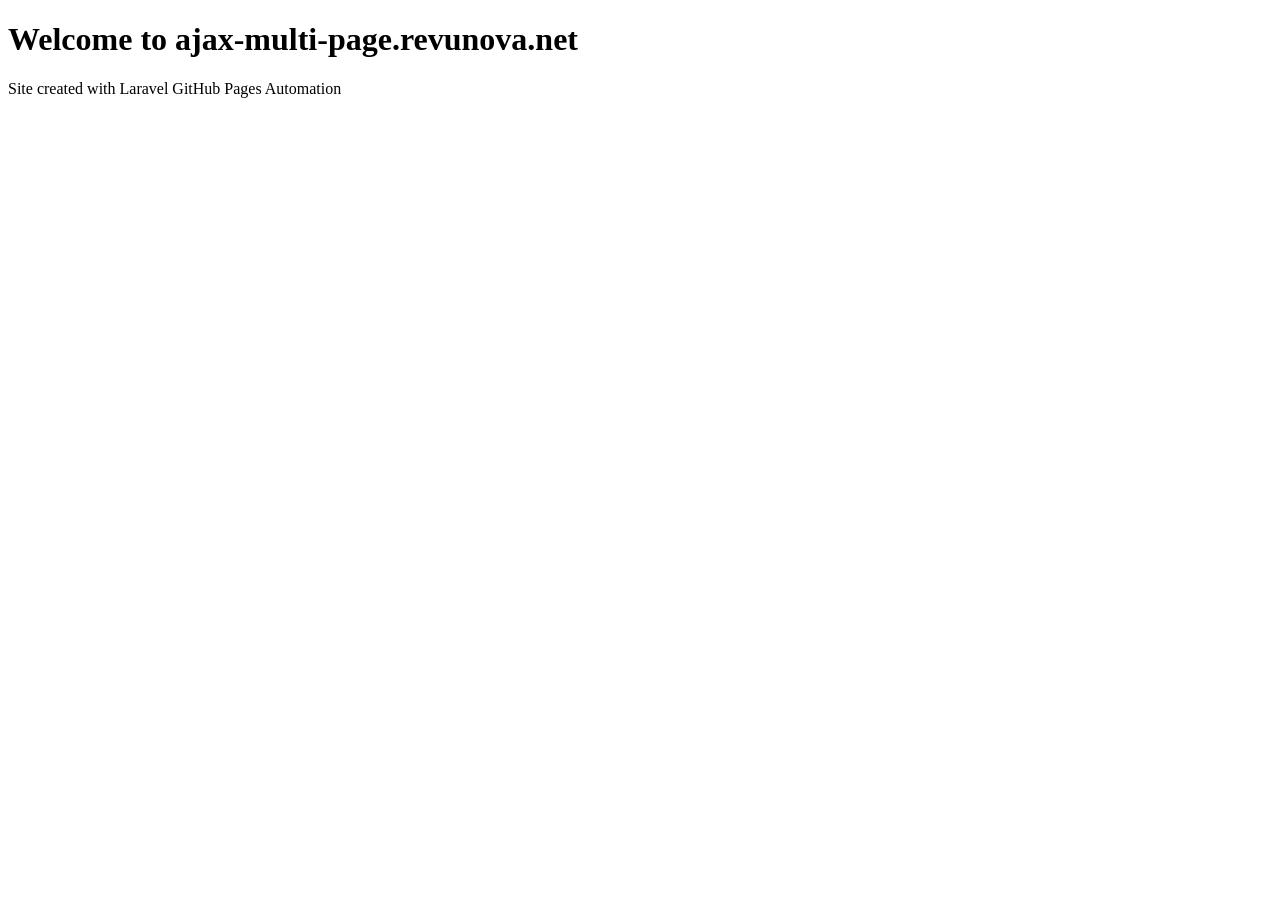
==== index.html @ 81ccb580 "Add default index.html" ====
<!DOCTYPE html><html><head><title>ajax-multi-page.revunova.net</title></head><body><h1>Welcome to ajax-multi-page.revunova.net</h1><p>Site created with Laravel GitHub Pages Automation</p></body></html>
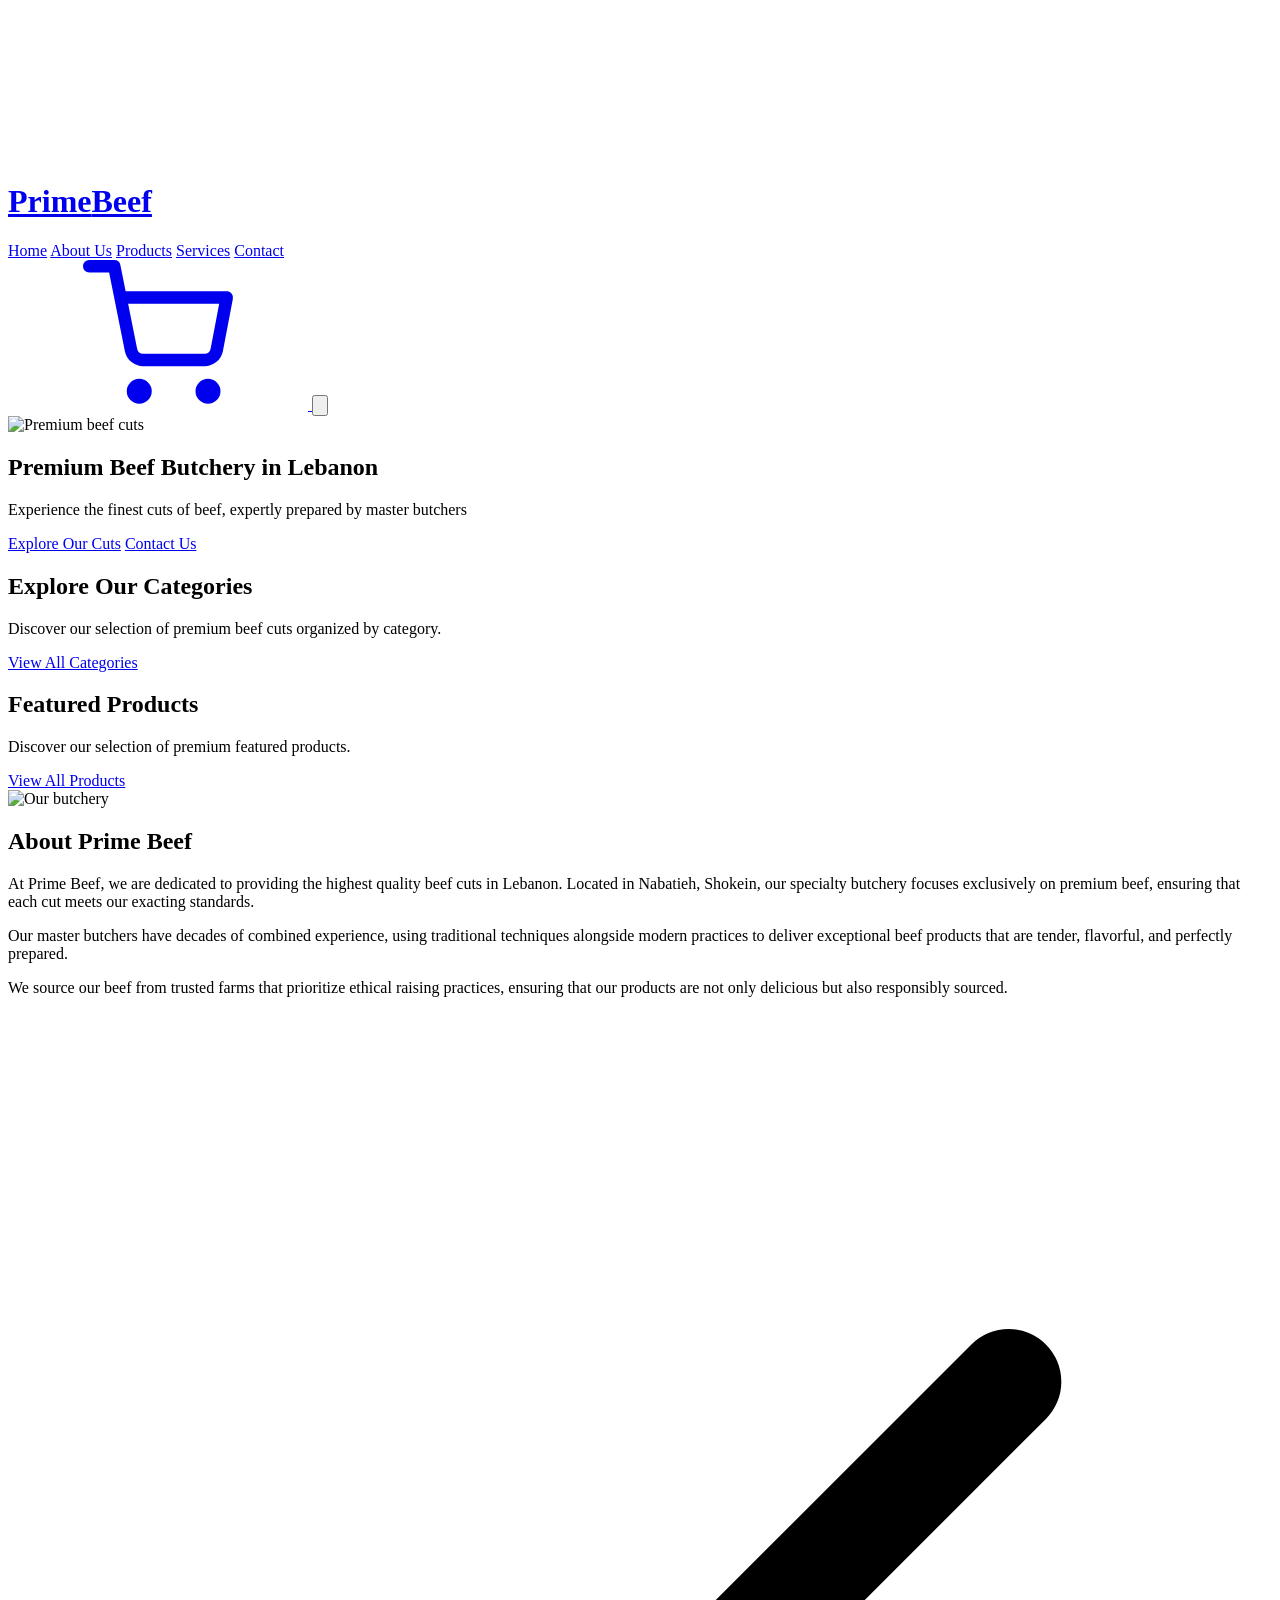
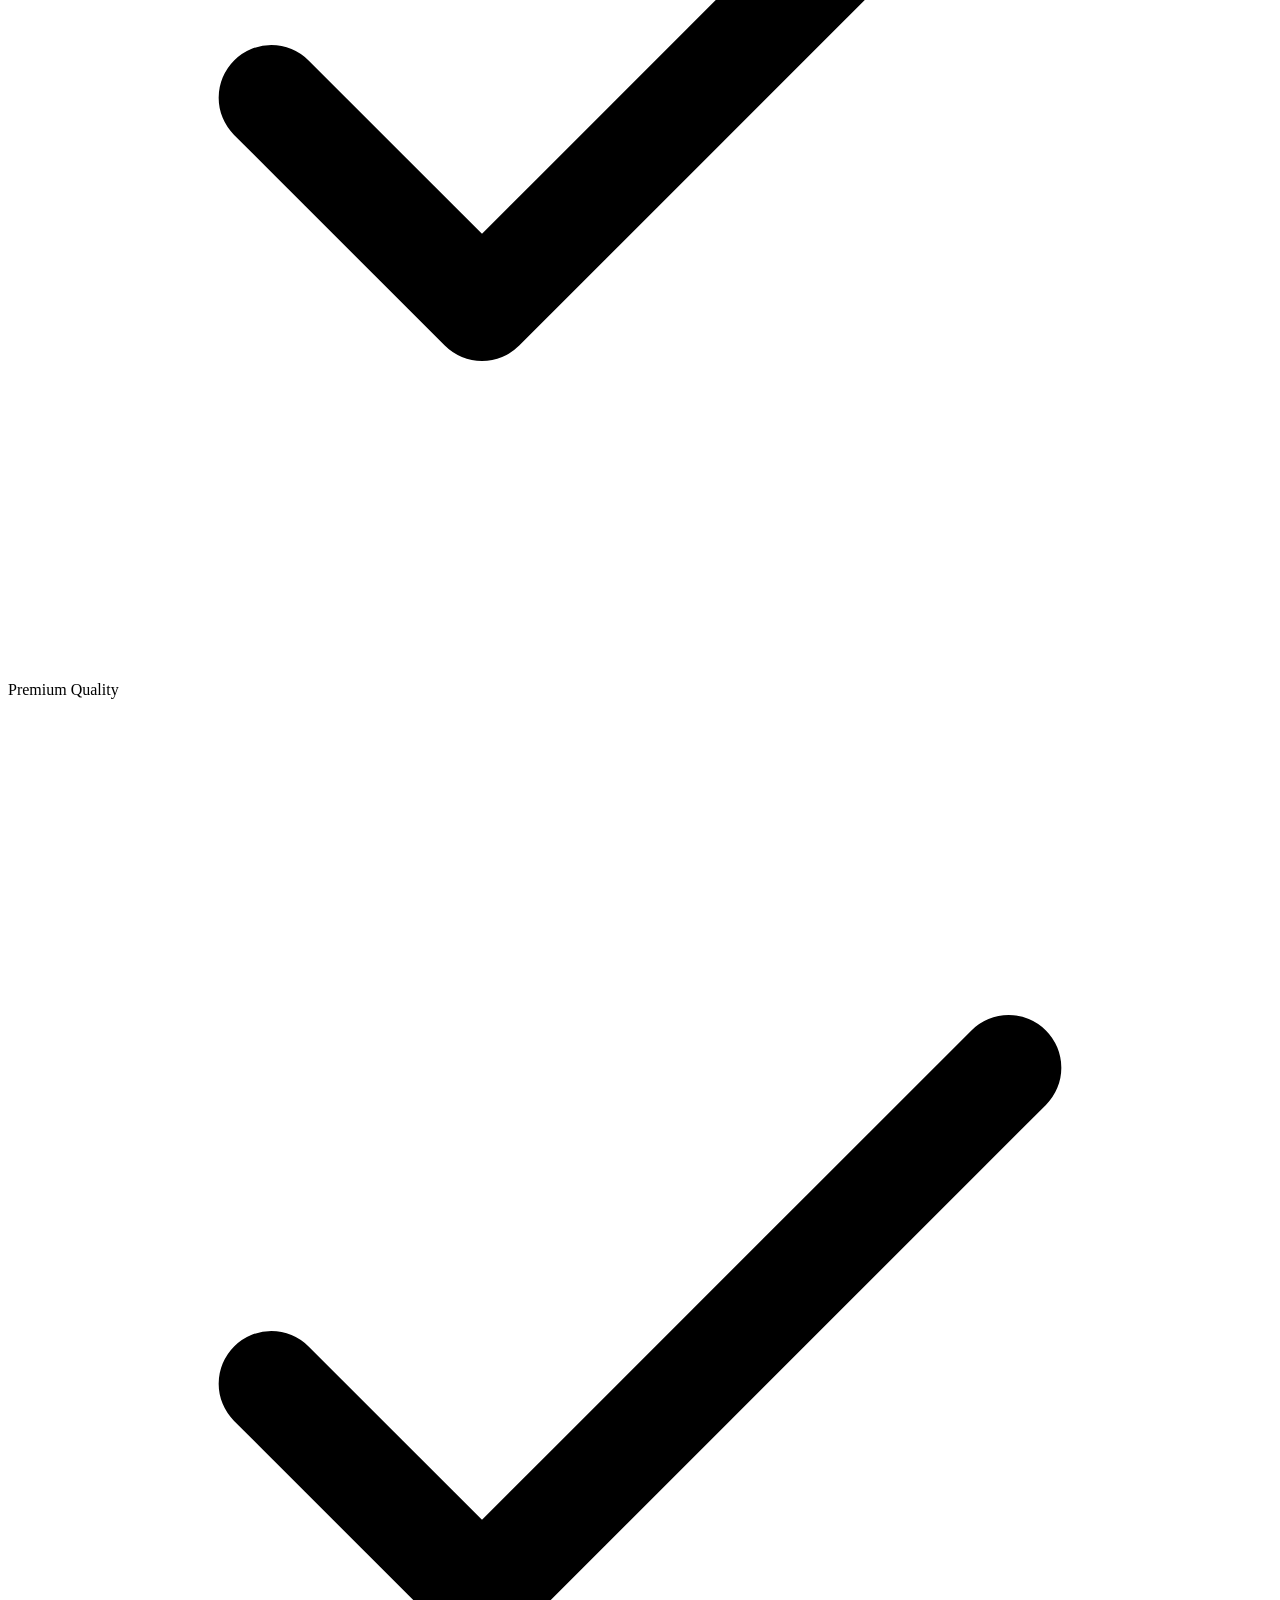
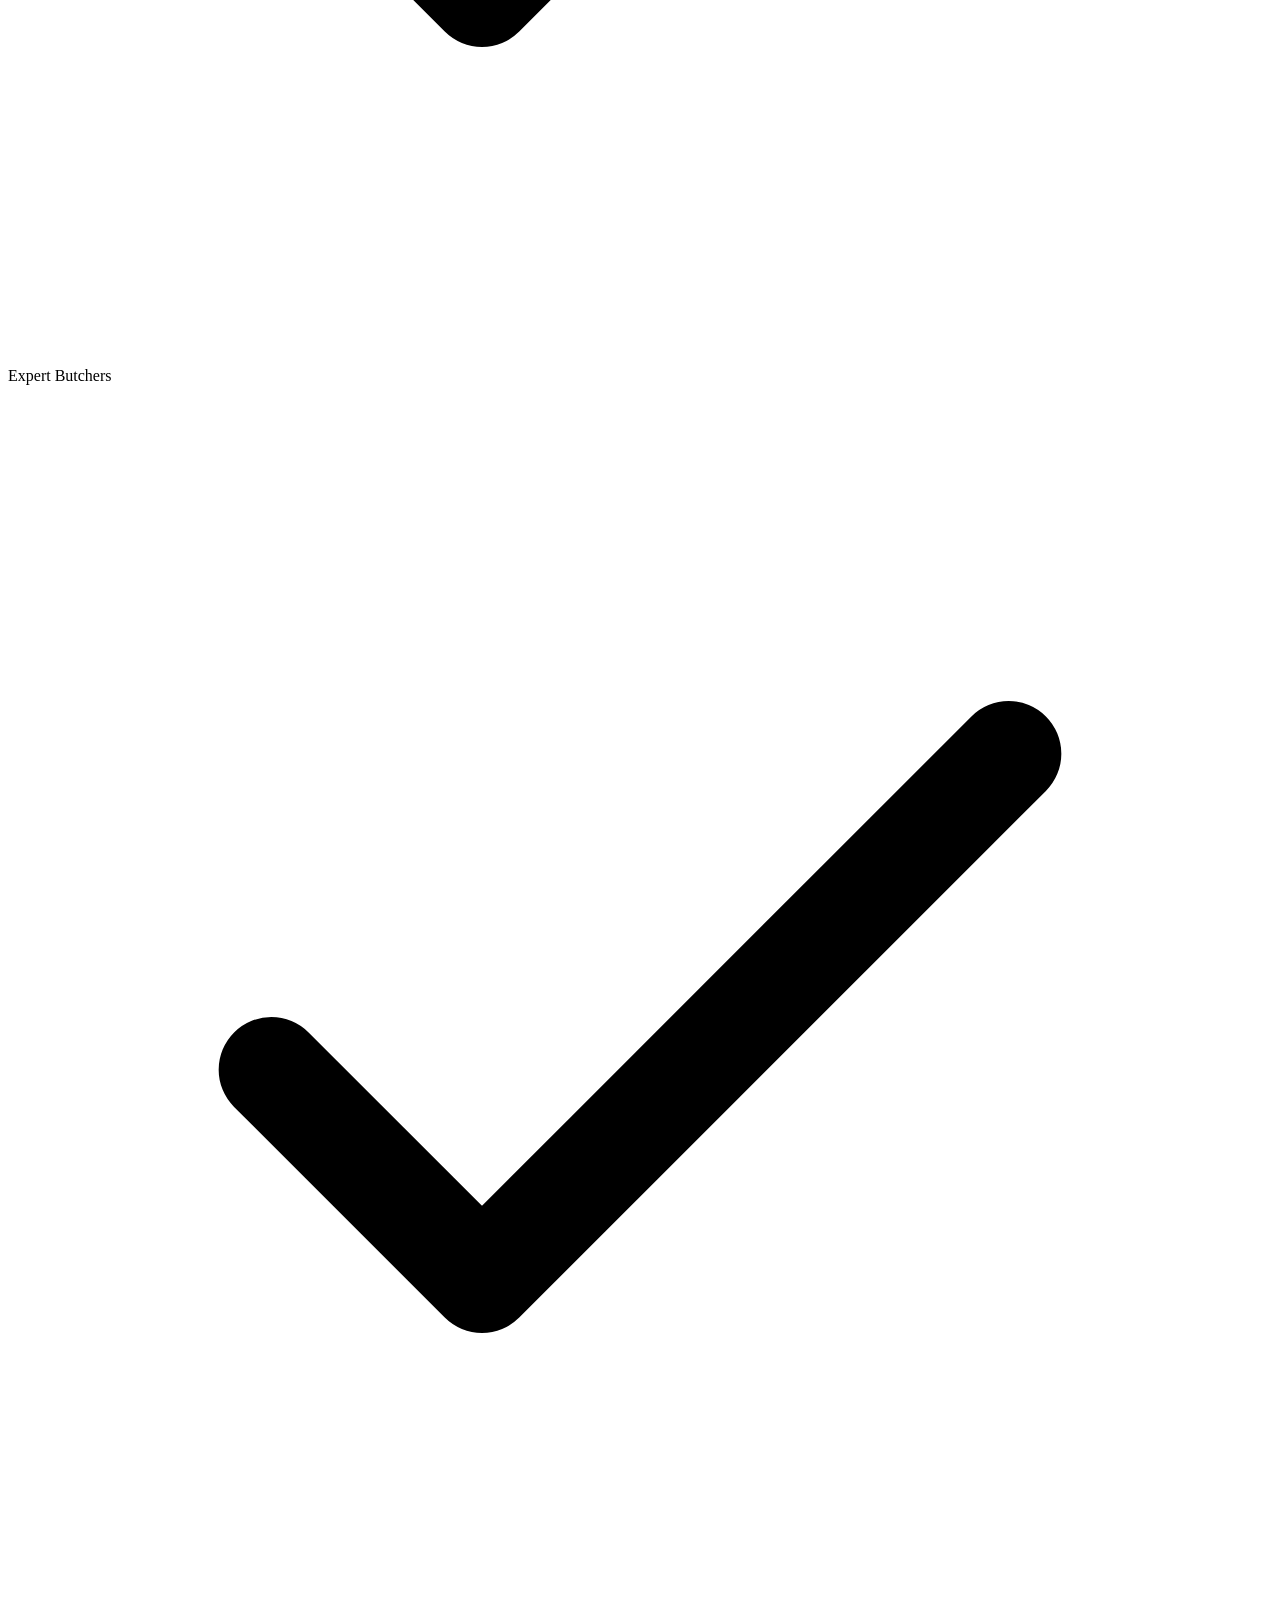
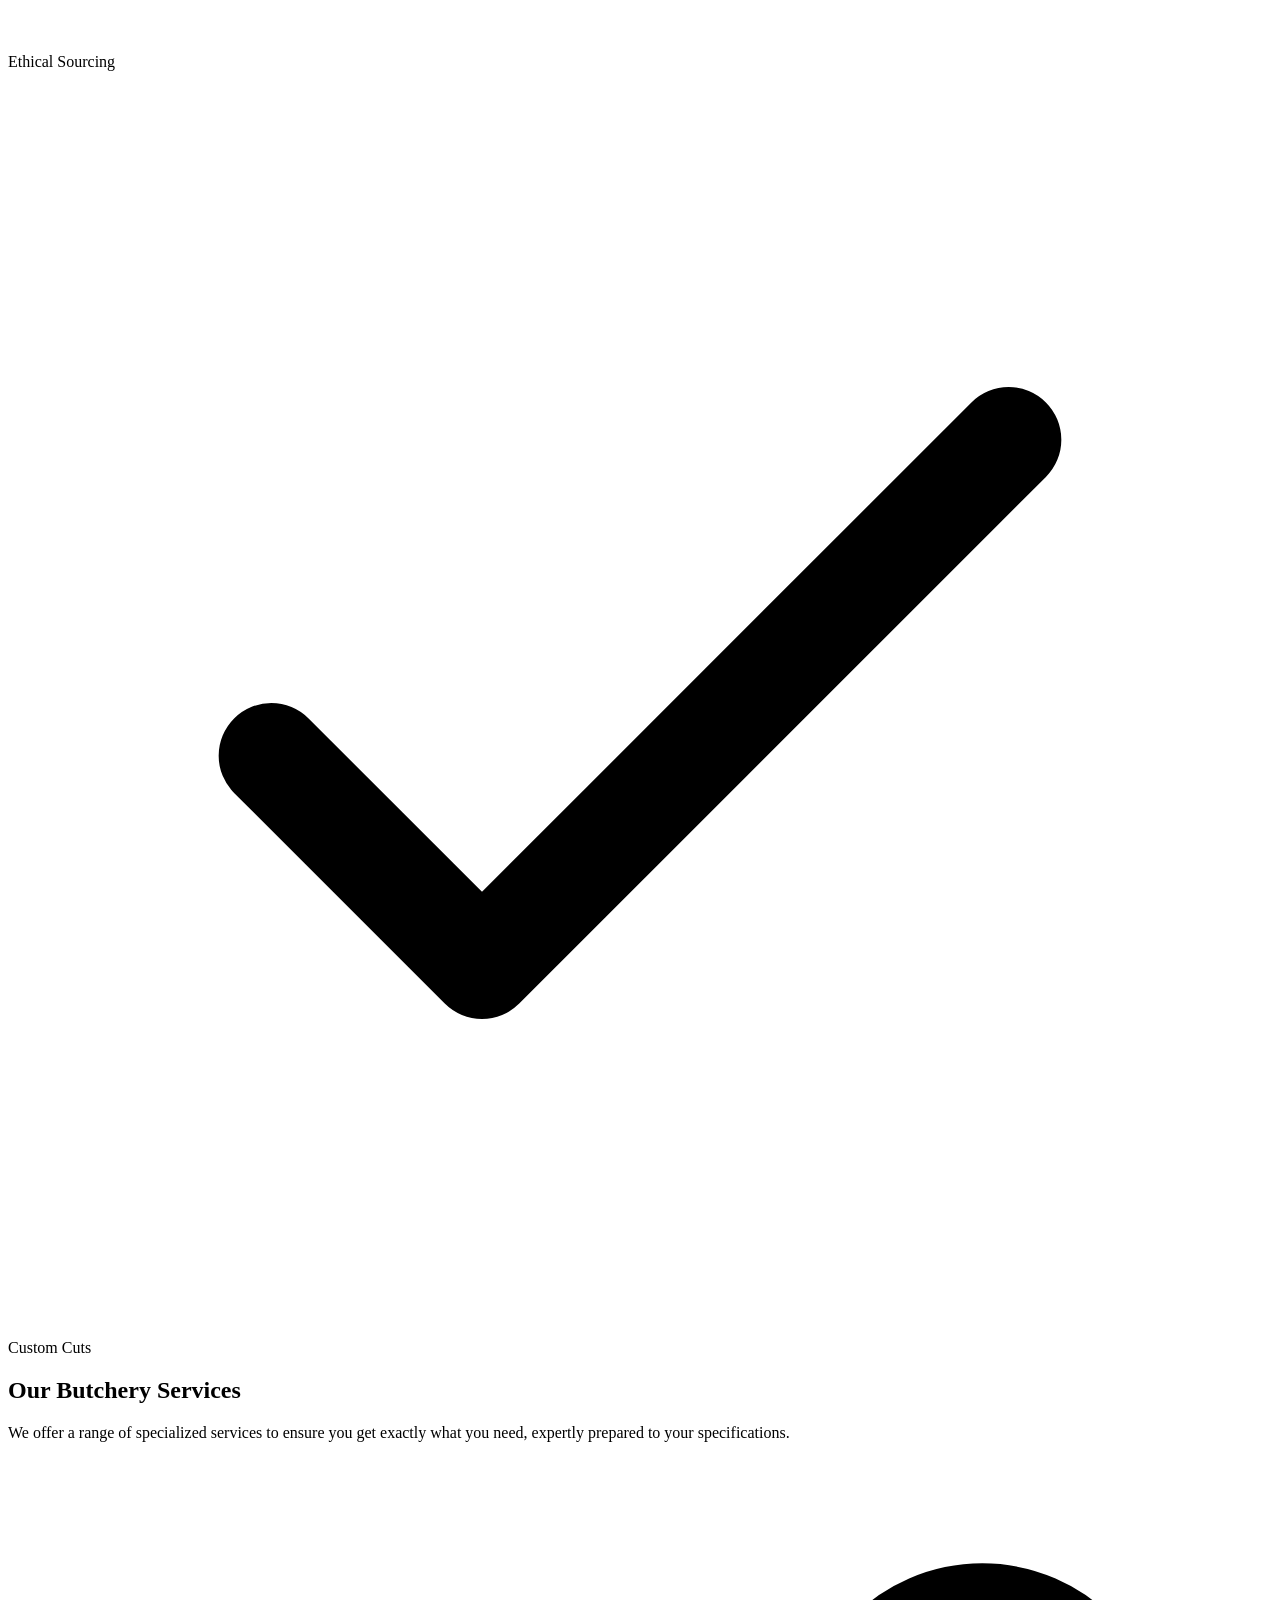
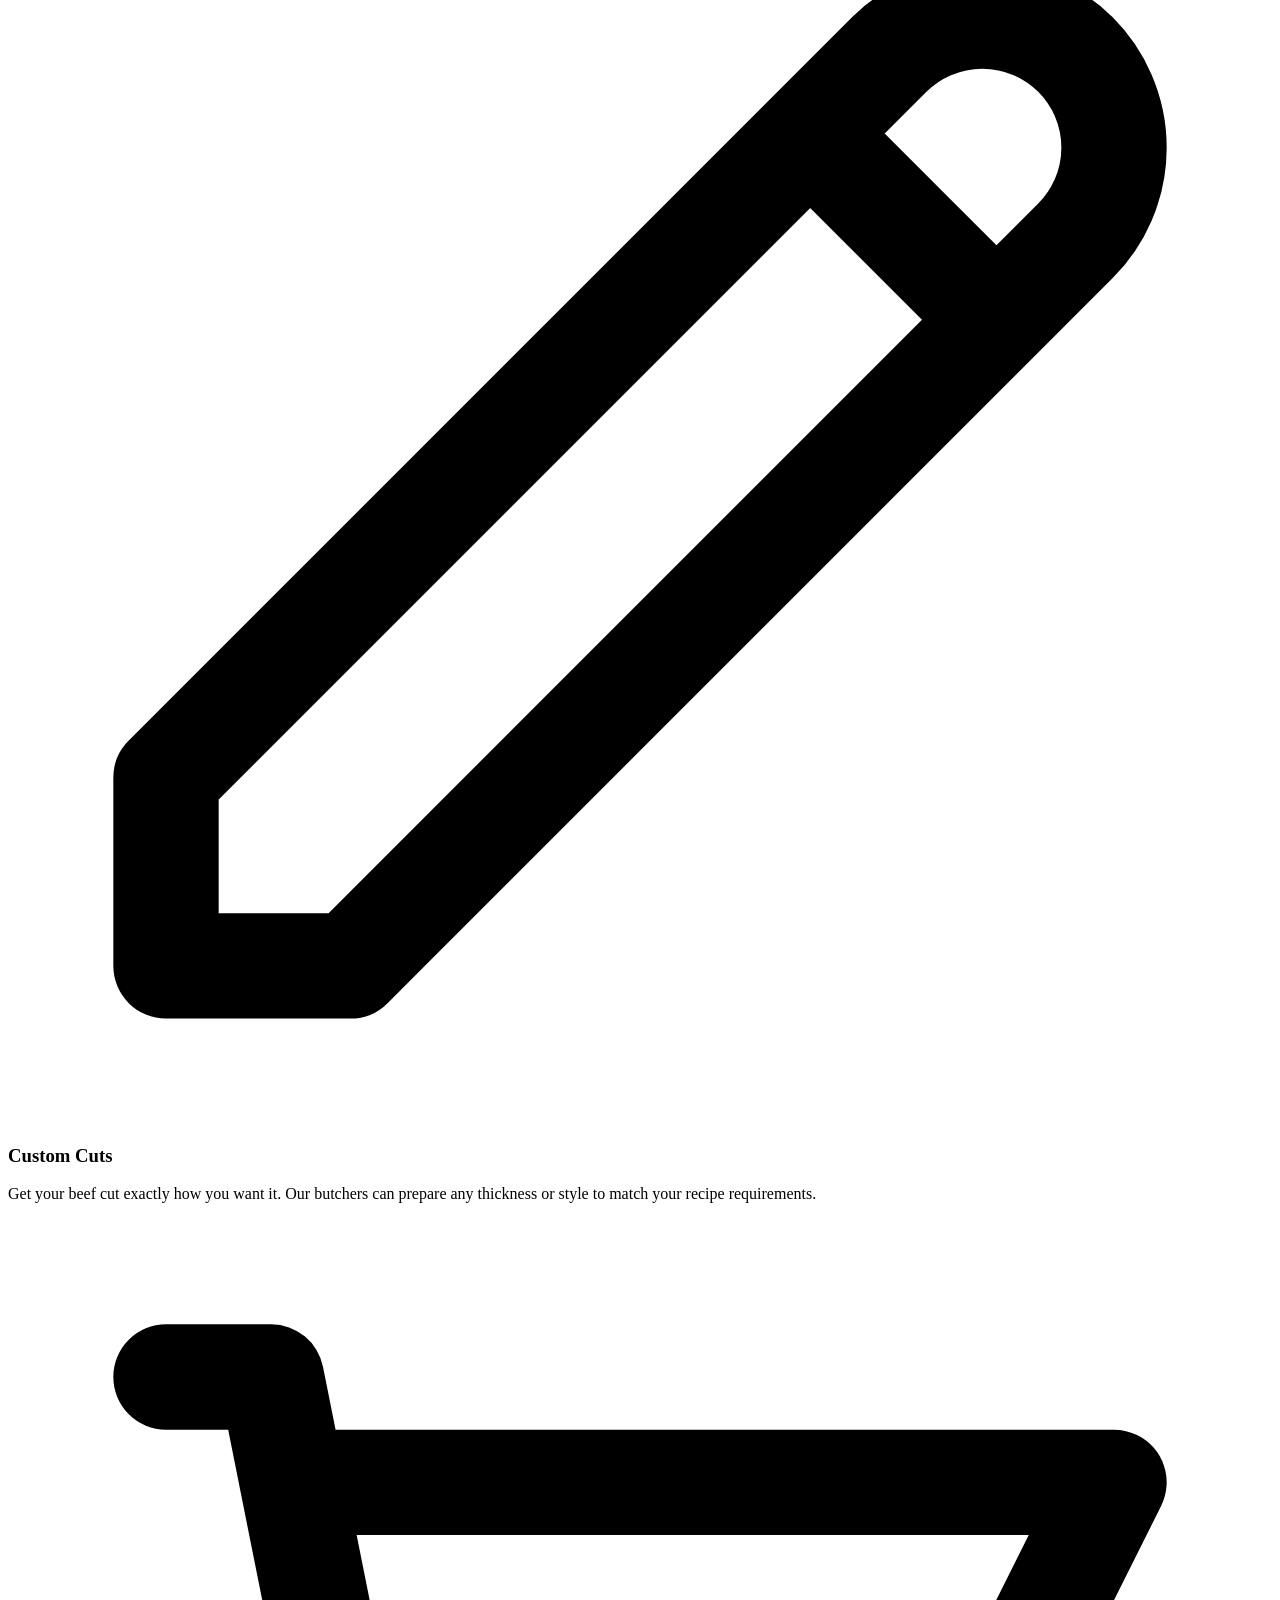
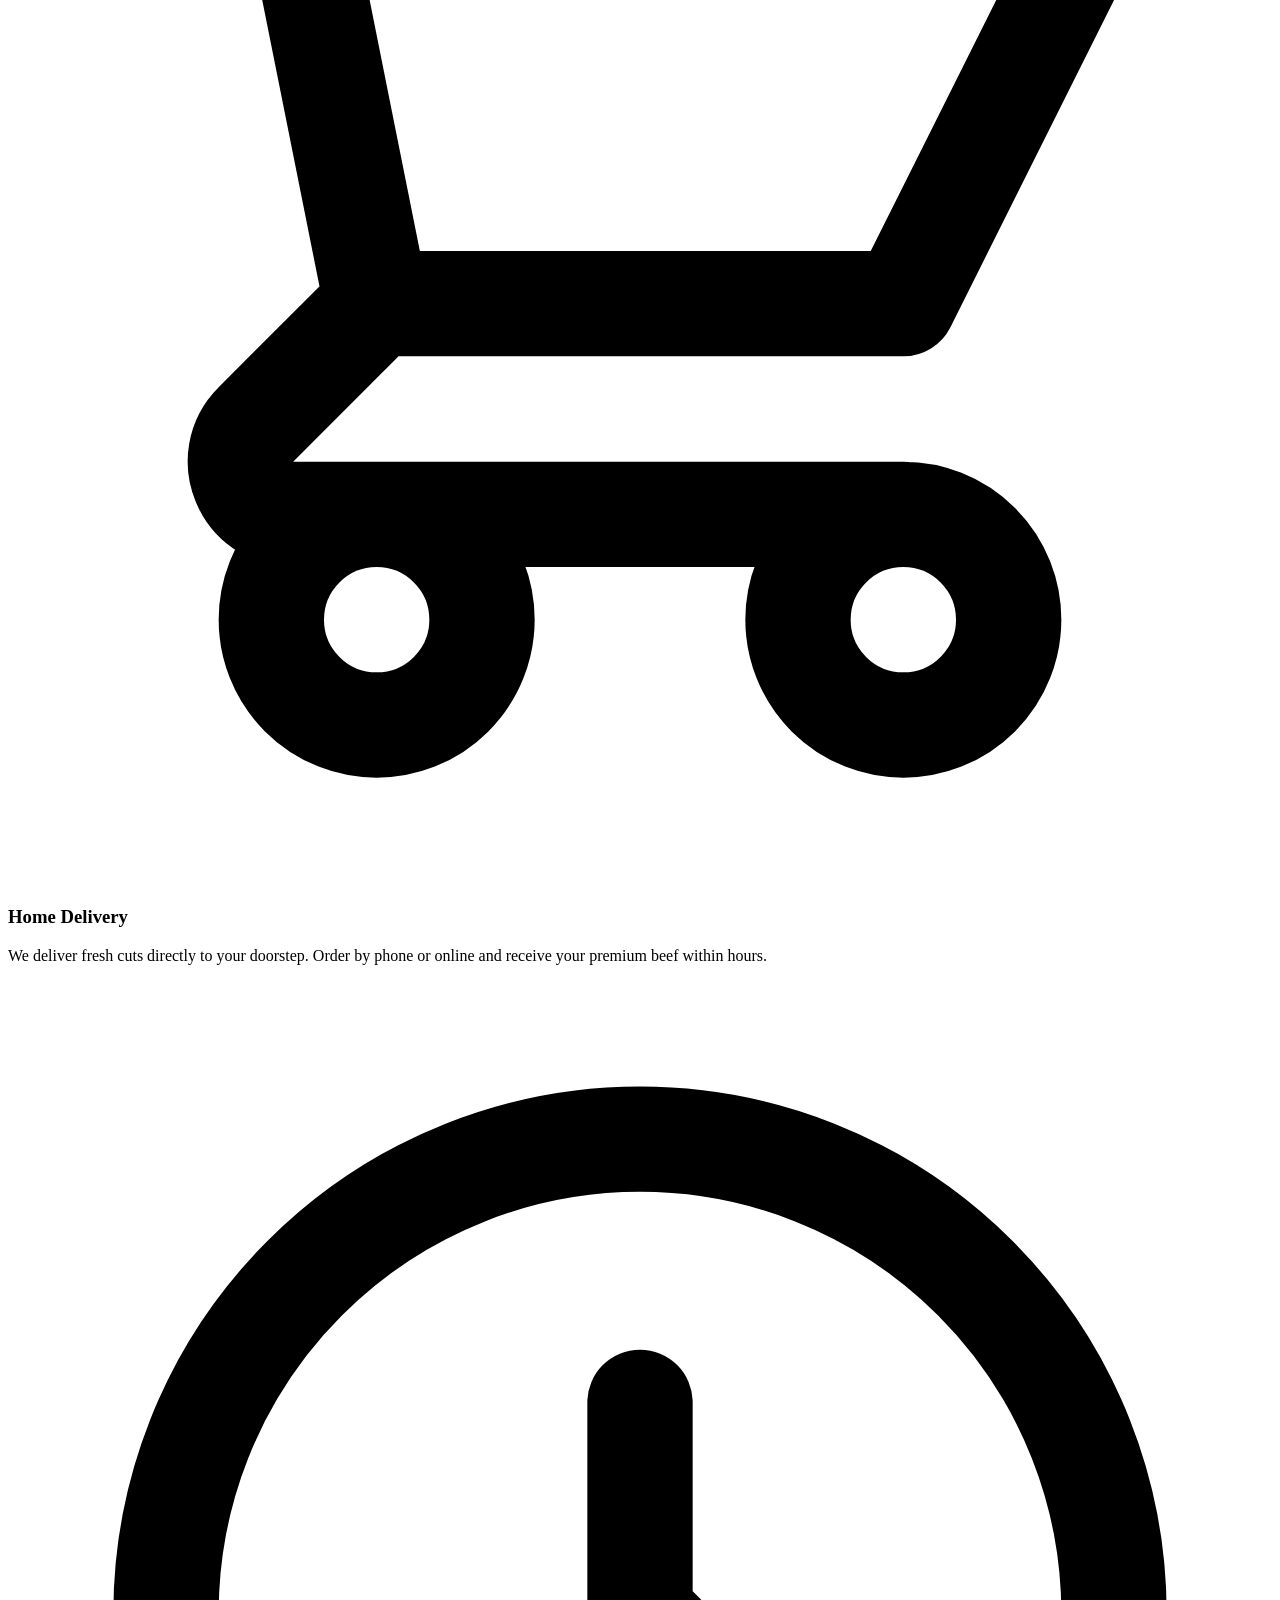
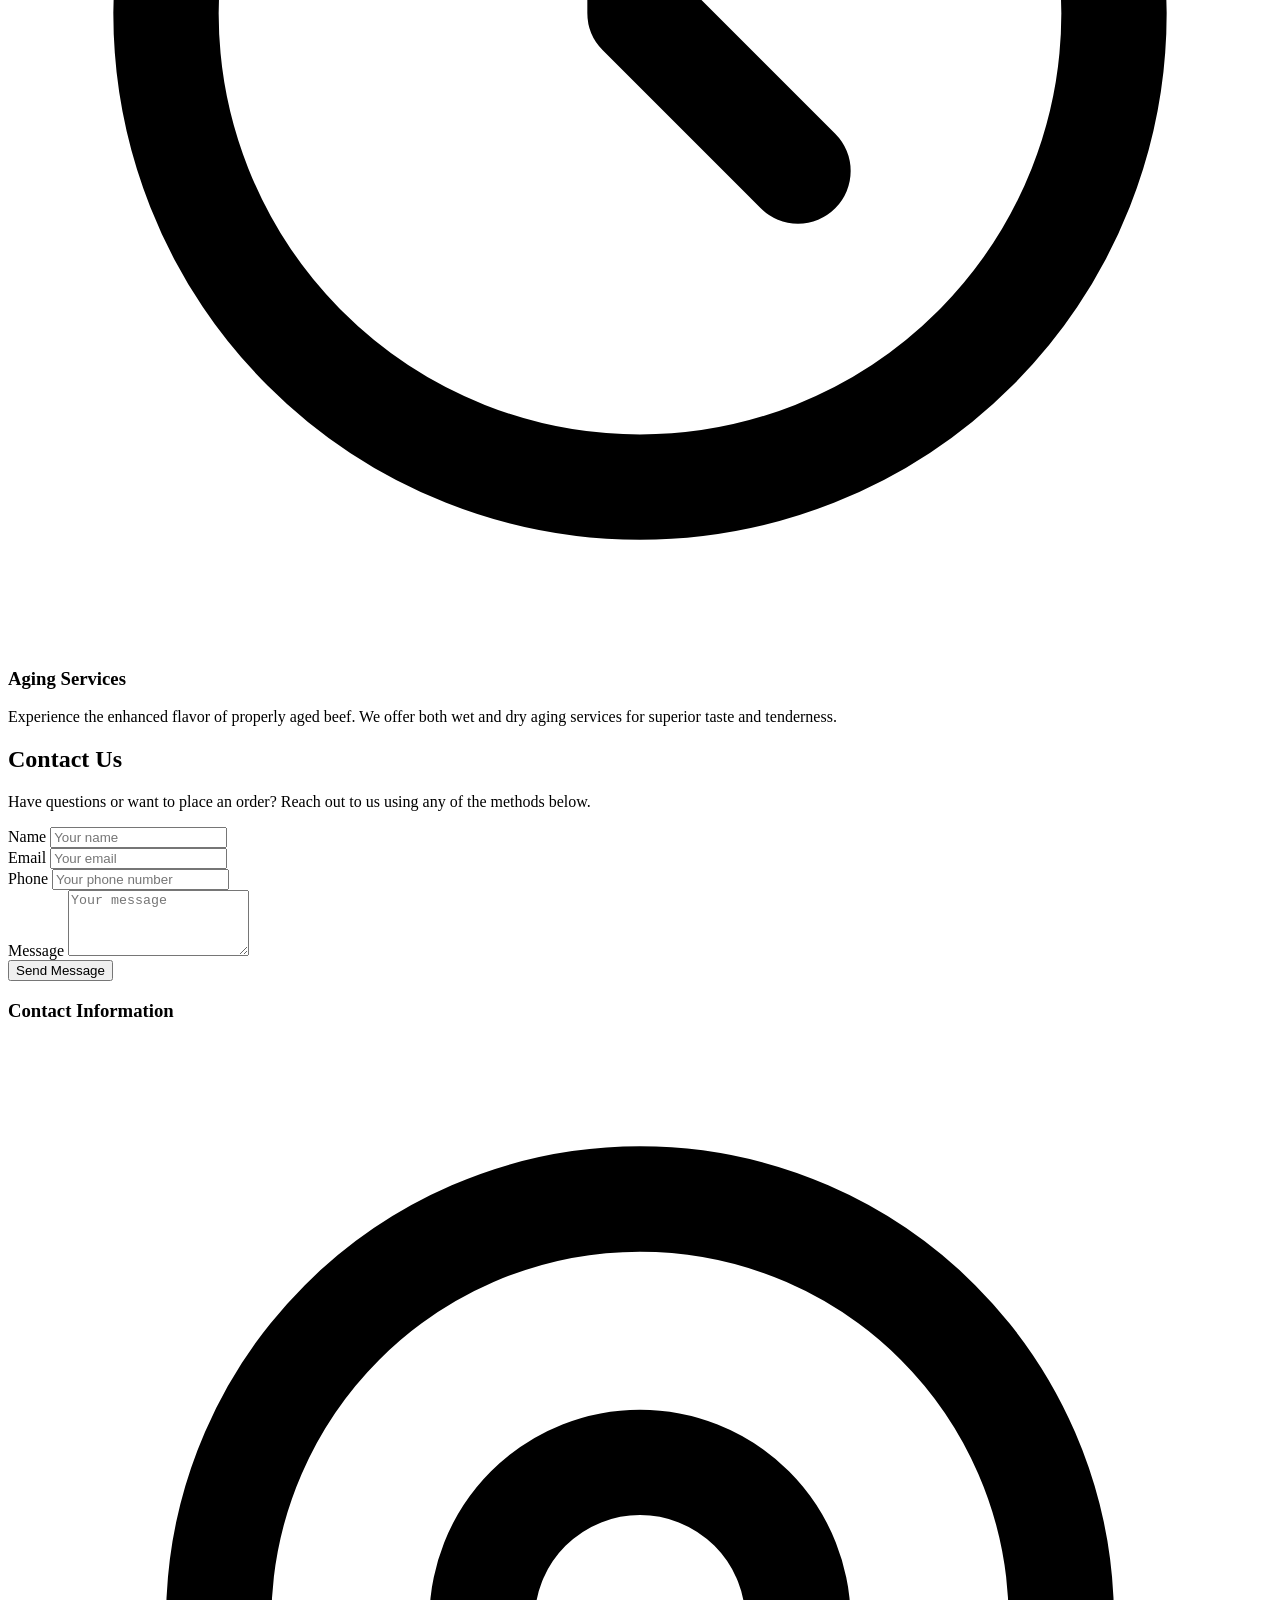
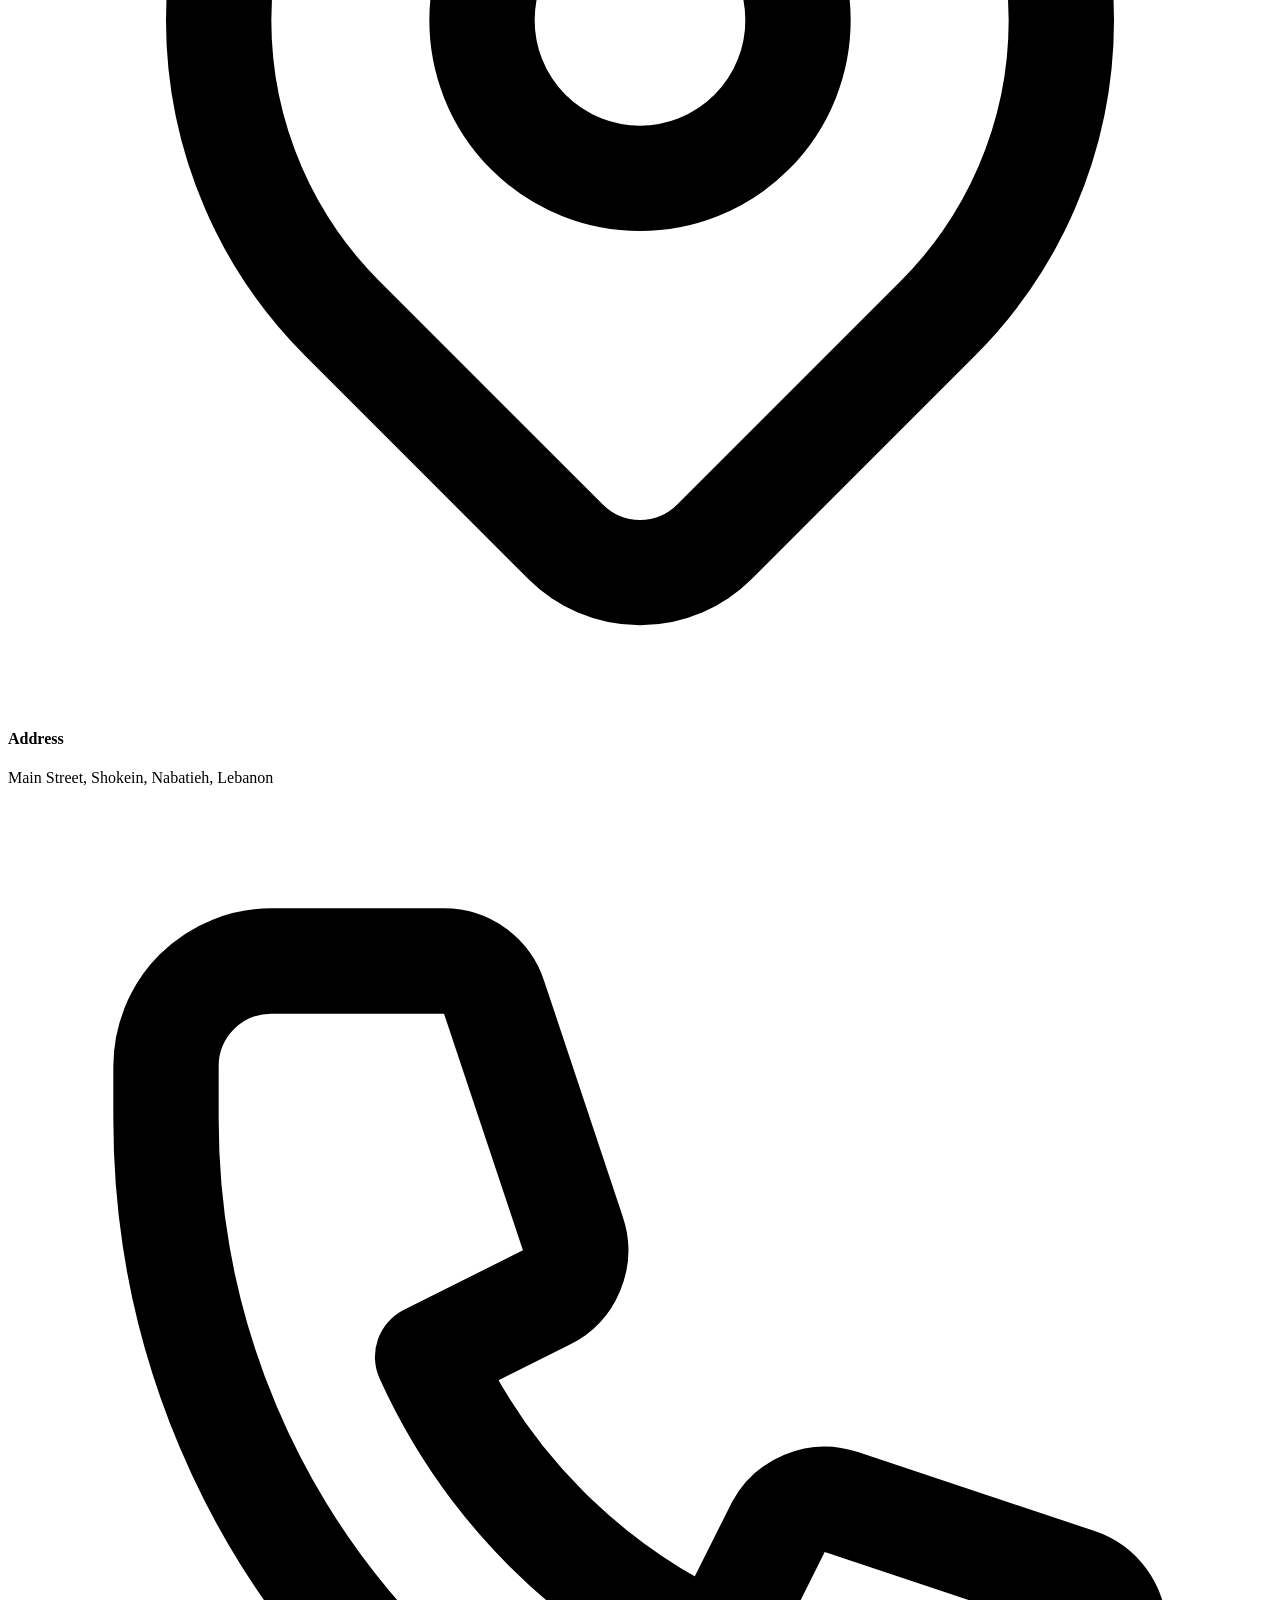
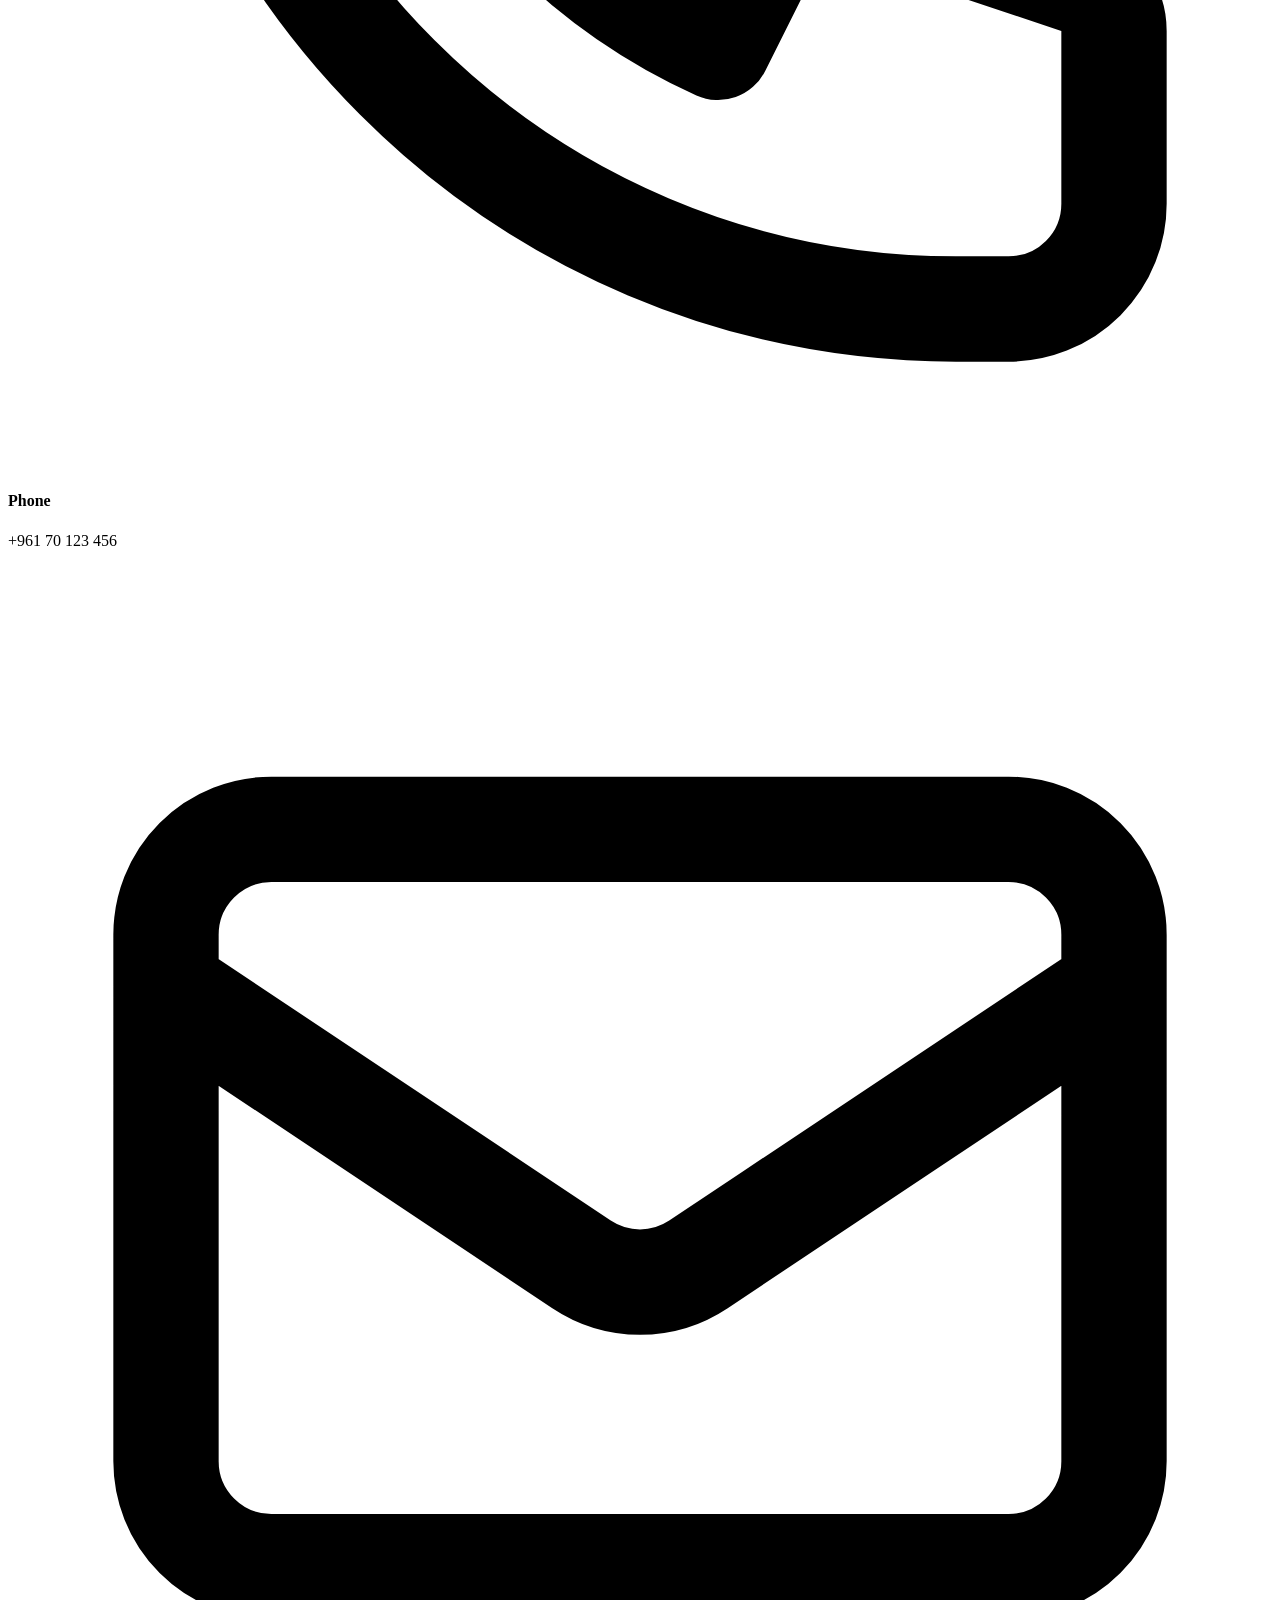
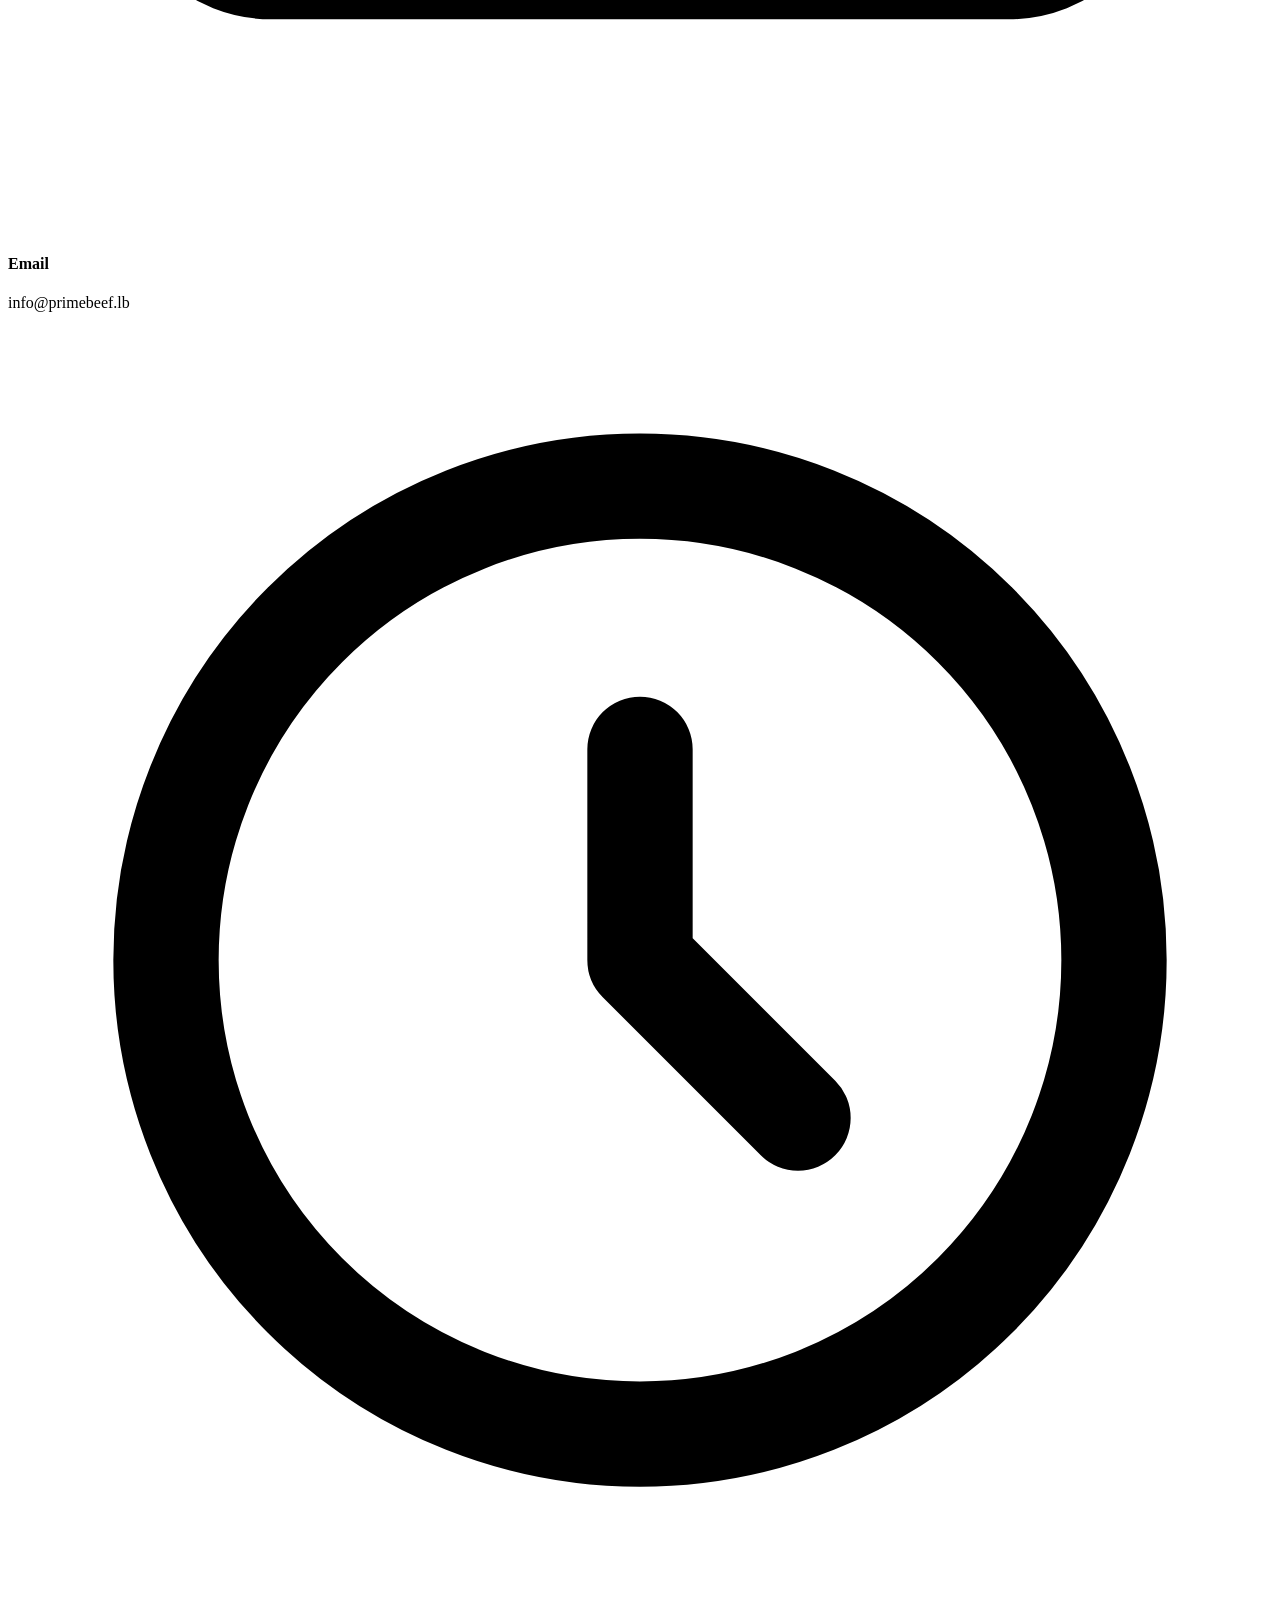
==== commit 46075442: "full implementation of SPA behaviour" ====
--- a/index.html
+++ b/index.html
@@ -1 +1,503 @@
-<!DOCTYPE html><html><head><title>ajax-multi-page.revunova.net</title></head><body><h1>Welcome to ajax-multi-page.revunova.net</h1><p>Site created with Laravel GitHub Pages Automation</p></body></html>+<!DOCTYPE html>
+<html lang="en">
+<head>
+    <meta charset="UTF-8">
+    <meta name="viewport" content="width=device-width, initial-scale=1.0">
+    <title>Prime Beef Lebanon - Premium Beef Butchery</title>
+    <script src="https://cdn.tailwindcss.com"></script>
+    <script defer src="https://cdn.jsdelivr.net/npm/alpinejs@3.x.x/dist/cdn.min.js"></script>
+    <script src="js/categories.js"></script>
+    <script src="js/products.js"></script>
+    <script src="js/shared.js"></script>
+    <link rel="stylesheet" href="https://cdnjs.cloudflare.com/ajax/libs/font-awesome/6.4.0/css/all.min.css">
+    <link rel="stylesheet" href="css/styles.css">
+</head>
+<body class="font-sans bg-gray-50"
+      x-data="{
+        searchQuery: '',
+        filteredProducts() {
+          return PRODUCTS.filter(product =>
+            product.featured &&
+            (product.name.toLowerCase().includes(this.searchQuery.toLowerCase()) ||
+             product.description.toLowerCase().includes(this.searchQuery.toLowerCase()))
+          );
+        }
+      }">
+
+<!-- SVG Sprites -->
+<svg xmlns="http://www.w3.org/2000/svg" class="hidden">
+    <!-- Cart Icon -->
+    <symbol id="cart-icon" viewbox="0 0 24 24" fill="none" stroke="currentColor" stroke-width="2" stroke-linecap="round" stroke-linejoin="round">
+        <circle cx="9" cy="21" r="1"></circle>
+        <circle cx="20" cy="21" r="1"></circle>
+        <path d="M1 1h4l2.68 13.39a2 2 0 0 0 2 1.61h9.72a2 2 0 0 0 2-1.61L23 6H6"></path>
+    </symbol>
+    <!-- Star Icon -->
+    <symbol id="star-icon" viewbox="0 0 24 24" fill="currentColor">
+        <path d="M12 2l3.09 6.26L22 9.27l-5 4.87 1.18 6.88L12 17.77l-6.18 3.25L7 14.14 2 9.27l6.91-1.01L12 2z"></path>
+    </symbol>
+    <!-- WhatsApp Icon -->
+    <symbol id="whatsapp-icon" viewbox="0 0 24 24" fill="currentColor">
+        <path d="M17.472 14.382c-.297-.149-1.758-.867-2.03-.967-.273-.099-.471-.148-.67.15-.197.297-.767.966-.94 1.164-.173.199-.347.223-.644.075-.297-.15-1.255-.463-2.39-1.475-.883-.788-1.48-1.761-1.653-2.059-.173-.297-.018-.458.13-.606.134-.133.298-.347.446-.52.149-.174.198-.298.298-.497.099-.198.05-.371-.025-.52-.075-.149-.669-1.612-.916-2.207-.242-.579-.487-.5-.669-.51-.173-.008-.371-.01-.57-.01-.198 0-.52.074-.792.372-.272.297-1.04 1.016-1.04 2.479 0 1.462 1.065 2.875 1.213 3.074.149.198 2.096 3.2 5.077 4.487.709.306 1.262.489 1.694.625.712.227 1.36.195 1.871.118.571-.085 1.758-.719 2.006-1.413.248-.694.248-1.289.173-1.413-.074-.124-.272-.198-.57-.347m-5.421 7.403h-.004a9.87 9.87 0 01-5.031-1.378l-.361-.214-3.741.982.998-3.648-.235-.374a9.86 9.86 0 01-1.51-5.26c.001-5.45 4.436-9.884 9.888-9.884 2.64 0 5.122 1.03 6.988 2.898a9.825 9.825 0 012.893 6.994c-.003 5.45-4.437 9.884-9.885 9.884m8.413-18.297A11.815 11.815 0 0012.05 0C5.495 0 .16 5.335.157 11.892c0 2.096.547 4.142 1.588 5.945L.057 24l6.305-1.654a11.882 11.882 0 005.683 1.448h.005c6.554 0 11.89-5.335 11.893-11.893a11.821 11.821 0 00-3.48-8.413z"></path>
+    </symbol>
+    <!-- Arrow Up Icon -->
+    <symbol id="arrow-up-icon" viewbox="0 0 24 24" fill="none" stroke="currentColor" stroke-width="2" stroke-linecap="round" stroke-linejoin="round">
+        <path d="M12 19V5M5 12l7-7 7 7"></path>
+    </symbol>
+</svg>
+
+<!-- Header -->
+<header id="header" class="bg-red-900 text-white shadow-lg sticky top-0 z-50">
+    <div class="container mx-auto px-4 py-4 flex justify-between items-center">
+        <div id="logo-container" class="flex items-center">
+            <a href="index.html" class="flex items-center">
+                <h1 id="logo-text" class="text-3xl font-bold">
+                    <span id="logo-prefix" class="text-white">Prime</span><span id="logo-highlight" class="text-yellow-400">Beef</span>
+                </h1>
+            </a>
+        </div>
+
+        <!-- Desktop Navigation -->
+        <nav id="desktop-nav" class="hidden md:flex space-x-8">
+            <a id="home-link" href="index.html" class="hover:text-yellow-300 transition-colors">Home</a>
+            <a id="about-link" href="index.html#about" class="hover:text-yellow-300 transition-colors">About Us</a>
+            <a id="products-link" href="products.html" class="hover:text-yellow-300 transition-colors">Products</a>
+            <a id="services-link" href="index.html#services" class="hover:text-yellow-300 transition-colors">Services</a>
+            <a id="contact-link" href="index.html#contact" class="hover:text-yellow-300 transition-colors">Contact</a>
+        </nav>
+
+        <!-- Mobile Menu Button -->
+        <div class="flex items-center space-x-4">
+            <a href="cart.html" class="relative text-white">
+                <svg class="w-6 h-6">
+                    <use href="#cart-icon"></use>
+                </svg>
+                <span
+                        x-show="$store.cart.getTotalItems() > 0"
+                        x-text="$store.cart.getTotalItems()"
+                        class="absolute -top-2 -right-2 bg-yellow-500 text-red-900 text-xs font-bold rounded-full h-5 w-5 flex items-center justify-center">
+          </span>
+            </a>
+
+            <button id="mobile-menu-button"
+                    @click="$store.ui.isMenuOpen = !$store.ui.isMenuOpen"
+                    class="md:hidden text-white focus:outline-none">
+                <svg xmlns="http://www.w3.org/2000/svg" class="h-6 w-6" fill="none" viewbox="0 0 24 24" stroke="currentColor">
+                    <path stroke-linecap="round" stroke-linejoin="round" stroke-width="2" d="M4 6h16M4 12h16M4 18h16"></path>
+                </svg>
+            </button>
+        </div>
+    </div>
+
+    <!-- Mobile Navigation -->
+    <div id="mobile-nav"
+         x-show="$store.ui.isMenuOpen"
+         x-cloak
+         @click.away="$store.ui.isMenuOpen = false"
+         class="md:hidden bg-red-800 px-4 py-2">
+        <div class="flex flex-col space-y-3">
+            <a id="mobile-home-link" href="index.html" @click="$store.ui.isMenuOpen = false" class="text-white hover:text-yellow-300 transition-colors">Home</a>
+            <a id="mobile-about-link" href="index.html#about" @click="$store.ui.isMenuOpen = false" class="text-white hover:text-yellow-300 transition-colors">About Us</a>
+            <a id="mobile-products-link" href="products.html" @click="$store.ui.isMenuOpen = false" class="text-white hover:text-yellow-300 transition-colors">Products</a>
+            <a id="mobile-services-link" href="index.html#services" @click="$store.ui.isMenuOpen = false" class="text-white hover:text-yellow-300 transition-colors">Services</a>
+            <a id="mobile-contact-link" href="index.html#contact" @click="$store.ui.isMenuOpen = false" class="text-white hover:text-yellow-300 transition-colors">Contact</a>
+        </div>
+    </div>
+</header>
+
+<!-- Hero Section -->
+<section id="hero" class="relative bg-gradient-to-r from-red-900 to-red-700 text-white">
+    <div class="absolute inset-0 overflow-hidden">
+        <img id="hero-background" src="https://images.unsplash.com/photo-1607623814075-e51df1bdc82f?ixlib=rb-4.0.3&ixid=M3wxMjA3fDB8MHxwaG90by1wYWdlfHx8fGVufDB8fHx8fA%3D%3D&auto=format&fit=crop&w=1740&q=80" alt="Premium beef cuts" class="w-full h-full object-cover opacity-30">
+    </div>
+    <div class="container mx-auto px-4 py-20 md:py-32 relative z-10">
+        <div class="max-w-3xl">
+            <h1 id="hero-heading" class="text-4xl md:text-6xl font-bold mb-4">Premium Beef Butchery in Lebanon</h1>
+            <p id="hero-subheading" class="text-xl md:text-2xl mb-8">Experience the finest cuts of beef, expertly prepared by master butchers</p>
+            <div id="hero-cta-container" class="flex flex-col sm:flex-row gap-4">
+                <a id="hero-primary-cta" href="products.html" class="bg-yellow-500 hover:bg-yellow-600 text-red-900 font-bold py-3 px-6 rounded-lg transition-colors text-center">Explore Our Cuts</a>
+                <a id="hero-secondary-cta" href="#contact" class="bg-transparent hover:bg-white/10 border-2 border-white text-white font-bold py-3 px-6 rounded-lg transition-colors text-center">Contact Us</a>
+            </div>
+        </div>
+    </div>
+</section>
+
+<!-- Featured Categories Section -->
+<section id="categories" class="py-16 bg-white">
+    <div class="container mx-auto px-4">
+        <h2 class="text-3xl font-bold mb-2 text-center text-red-900">Explore Our Categories</h2>
+        <p class="text-gray-600 text-center mb-12 max-w-3xl mx-auto">Discover our selection of premium beef cuts organized by category.</p>
+
+        <div class="grid grid-cols-1 md:grid-cols-3 gap-8">
+            <template x-for="category in CATEGORIES.filter(c => c.featured)" :key="category.id">
+                <a :href="'products.html?category=' + category.id" class="group">
+                    <div class="relative overflow-hidden rounded-lg shadow-md h-64">
+                        <img :src="category.imageUrl" :alt="category.name" class="w-full h-full object-cover transition-transform duration-500 group-hover:scale-110">
+                        <div class="absolute inset-0 bg-gradient-to-t from-black/70 to-transparent flex items-end">
+                            <div class="p-6">
+                                <h3 class="text-2xl font-bold text-white mb-2" x-text="category.name"></h3>
+                                <p class="text-gray-200 mb-4 line-clamp-2" x-text="category.description"></p>
+                                <span class="inline-block bg-yellow-500 text-red-900 px-4 py-2 rounded-lg font-bold">
+                    View Products
+                  </span>
+                            </div>
+                        </div>
+                    </div>
+                </a>
+            </template>
+        </div>
+
+        <div class="text-center mt-12">
+            <a href="products.html" class="inline-block bg-red-800 hover:bg-red-900 text-white font-bold py-3 px-6 rounded-lg transition-colors">
+                View All Categories
+            </a>
+        </div>
+    </div>
+</section>
+
+<!-- Featured Products Section -->
+<section id="featured-products" class="py-16 bg-gray-50">
+    <div class="container mx-auto px-4">
+        <h2 class="text-3xl font-bold mb-2 text-center text-red-900">Featured Products</h2>
+        <p class="text-gray-600 text-center mb-12 max-w-3xl mx-auto">Discover our selection of premium featured products.</p>
+
+        <div class="grid grid-cols-1 md:grid-cols-3 gap-8">
+            <template x-for="product in filteredProducts().slice(0, 3)" :key="product.id">
+                <a :href="'product.html?id=' + product.id" class="product-card bg-white rounded-lg overflow-hidden shadow-md hover:shadow-lg">
+                    <div class="relative">
+                        <img :src="Array.isArray(product.images) ? product.images[0] : product.images" :alt="product.name" class="w-full h-64 object-cover">
+                        <div x-show="product.featured" class="badge badge-featured">Featured</div>
+                        <div x-show="product.new" class="badge badge-new" style="left: auto; right: 1rem;">New</div>
+                        <div x-show="product.sale" class="badge badge-sale" style="top: auto; bottom: 1rem;">Sale</div>
+                    </div>
+                    <div class="p-6">
+                        <div class="flex justify-between items-start mb-2">
+                            <h3 class="text-xl font-bold text-gray-900" x-text="product.name"></h3>
+                            <div class="flex items-center">
+                                <svg class="w-5 h-5 text-yellow-400">
+                                    <use href="#star-icon"></use>
+                                </svg>
+                                <span class="ml-1 text-gray-600" x-text="product.rating"></span>
+                            </div>
+                        </div>
+                        <p class="text-gray-600 mb-4 line-clamp-3" x-text="product.description"></p>
+                        <div class="flex justify-between items-center">
+                            <div>
+                                <span x-show="product.salePrice" class="price-original" x-text="'$' + product.price.toFixed(2)"></span>
+                                <span x-show="product.salePrice" class="price-sale" x-text="'$' + product.salePrice.toFixed(2)"></span>
+                                <span x-show="!product.salePrice" class="text-xl font-bold text-red-900" x-text="'$' + product.price.toFixed(2)"></span>
+                            </div>
+                            <button
+                                    @click.stop.prevent="$store.cart.addItem(product)"
+                                    class="bg-red-800 hover:bg-red-900 text-white px-4 py-2 rounded-lg flex items-center transition-colors">
+                                <svg class="w-5 h-5 mr-2">
+                                    <use href="#cart-icon"></use>
+                                </svg>
+                                Add to Cart
+                            </button>
+                        </div>
+                    </div>
+                </a>
+            </template>
+        </div>
+
+        <div class="text-center mt-12">
+            <a href="products.html" class="inline-block bg-red-800 hover:bg-red-900 text-white font-bold py-3 px-6 rounded-lg transition-colors">
+                View All Products
+            </a>
+        </div>
+    </div>
+</section>
+
+<!-- About Section -->
+<section id="about" class="py-16 bg-white">
+    <div class="container mx-auto px-4">
+        <div class="flex flex-col md:flex-row items-center gap-12">
+            <div class="md:w-1/2">
+                <img id="about-image" src="https://images.unsplash.com/photo-1607623814075-e51df1bdc82f?ixlib=rb-4.0.3&ixid=M3wxMjA3fDB8MHxwaG90by1wYWdlfHx8fGVufDB8fHx8fA%3D%3D&auto=format&fit=crop&w=1740&q=80" alt="Our butchery" class="w-full h-auto rounded-lg shadow-lg">
+            </div>
+            <div class="md:w-1/2">
+                <h2 id="about-heading" class="text-3xl font-bold mb-6 text-red-900">About Prime Beef</h2>
+                <p id="about-paragraph-1" class="mb-4 text-gray-700">At Prime Beef, we are dedicated to providing the highest quality beef cuts in Lebanon. Located in Nabatieh, Shokein, our specialty butchery focuses exclusively on premium beef, ensuring that each cut meets our exacting standards.</p>
+                <p id="about-paragraph-2" class="mb-4 text-gray-700">Our master butchers have decades of combined experience, using traditional techniques alongside modern practices to deliver exceptional beef products that are tender, flavorful, and perfectly prepared.</p>
+                <p id="about-paragraph-3" class="mb-6 text-gray-700">We source our beef from trusted farms that prioritize ethical raising practices, ensuring that our products are not only delicious but also responsibly sourced.</p>
+                <div id="about-features" class="grid grid-cols-1 sm:grid-cols-2 gap-4">
+                    <div id="feature-1" class="flex items-center">
+                        <div class="bg-red-100 p-3 rounded-full mr-3">
+                            <svg xmlns="http://www.w3.org/2000/svg" class="h-6 w-6 text-red-700" fill="none" viewbox="0 0 24 24" stroke="currentColor">
+                                <path stroke-linecap="round" stroke-linejoin="round" stroke-width="2" d="M5 13l4 4L19 7"></path>
+                            </svg>
+                        </div>
+                        <span id="feature-1-text" class="text-gray-700">Premium Quality</span>
+                    </div>
+                    <div id="feature-2" class="flex items-center">
+                        <div class="bg-red-100 p-3 rounded-full mr-3">
+                            <svg xmlns="http://www.w3.org/2000/svg" class="h-6 w-6 text-red-700" fill="none" viewbox="0 0 24 24" stroke="currentColor">
+                                <path stroke-linecap="round" stroke-linejoin="round" stroke-width="2" d="M5 13l4 4L19 7"></path>
+                            </svg>
+                        </div>
+                        <span id="feature-2-text" class="text-gray-700">Expert Butchers</span>
+                    </div>
+                    <div id="feature-3" class="flex items-center">
+                        <div class="bg-red-100 p-3 rounded-full mr-3">
+                            <svg xmlns="http://www.w3.org/2000/svg" class="h-6 w-6 text-red-700" fill="none" viewbox="0 0 24 24" stroke="currentColor">
+                                <path stroke-linecap="round" stroke-linejoin="round" stroke-width="2" d="M5 13l4 4L19 7"></path>
+                            </svg>
+                        </div>
+                        <span id="feature-3-text" class="text-gray-700">Ethical Sourcing</span>
+                    </div>
+                    <div id="feature-4" class="flex items-center">
+                        <div class="bg-red-100 p-3 rounded-full mr-3">
+                            <svg xmlns="http://www.w3.org/2000/svg" class="h-6 w-6 text-red-700" fill="none" viewbox="0 0 24 24" stroke="currentColor">
+                                <path stroke-linecap="round" stroke-linejoin="round" stroke-width="2" d="M5 13l4 4L19 7"></path>
+                            </svg>
+                        </div>
+                        <span id="feature-4-text" class="text-gray-700">Custom Cuts</span>
+                    </div>
+                </div>
+            </div>
+        </div>
+    </div>
+</section>
+
+<!-- Services Section -->
+<section id="services" class="py-16 bg-gray-50">
+    <div class="container mx-auto px-4">
+        <h2 id="services-heading" class="text-3xl font-bold mb-2 text-center text-red-900">Our Butchery Services</h2>
+        <p id="services-subheading" class="text-gray-600 text-center mb-12 max-w-3xl mx-auto">We offer a range of specialized services to ensure you get exactly what you need, expertly prepared to your specifications.</p>
+        <div class="grid grid-cols-1 md:grid-cols-2 lg:grid-cols-3 gap-8">
+            <!-- Service 1 -->
+            <div id="service-1" class="bg-white rounded-lg p-6 shadow-md hover:shadow-lg transition-shadow">
+                <div class="bg-red-100 p-4 rounded-full w-16 h-16 flex items-center justify-center mb-4">
+                    <svg xmlns="http://www.w3.org/2000/svg" class="h-8 w-8 text-red-700" fill="none" viewbox="0 0 24 24" stroke="currentColor">
+                        <path stroke-linecap="round" stroke-linejoin="round" stroke-width="2" d="M15.232 5.232l3.536 3.536m-2.036-5.036a2.5 2.5 0 113.536 3.536L6.5 21.036H3v-3.572L16.732 3.732z"></path>
+                    </svg>
+                </div>
+                <h3 id="service-1-title" class="text-xl font-bold mb-2 text-gray-900">Custom Cuts</h3>
+                <p id="service-1-description" class="text-gray-600">Get your beef cut exactly how you want it. Our butchers can prepare any thickness or style to match your recipe requirements.</p>
+            </div>
+            <!-- Service 2 -->
+            <div id="service-2" class="bg-white rounded-lg p-6 shadow-md hover:shadow-lg transition-shadow">
+                <div class="bg-red-100 p-4 rounded-full w-16 h-16 flex items-center justify-center mb-4">
+                    <svg xmlns="http://www.w3.org/2000/svg" class="h-8 w-8 text-red-700" fill="none" viewbox="0 0 24 24" stroke="currentColor">
+                        <path stroke-linecap="round" stroke-linejoin="round" stroke-width="2" d="M3 3h2l.4 2M7 13h10l4-8H5.4M7 13L5.4 5M7 13l-2.293 2.293c-.63.63-.184 1.707.707 1.707H17m0 0a2 2 0 100 4 2 2 0 000-4zm-8 2a2 2 0 11-4 0 2 2 0 014 0z"></path>
+                    </svg>
+                </div>
+                <h3 id="service-2-title" class="text-xl font-bold mb-2 text-gray-900">Home Delivery</h3>
+                <p id="service-2-description" class="text-gray-600">We deliver fresh cuts directly to your doorstep. Order by phone or online and receive your premium beef within hours.</p>
+            </div>
+            <!-- Service 3 -->
+            <div id="service-3" class="bg-white rounded-lg p-6 shadow-md hover:shadow-lg transition-shadow">
+                <div class="bg-red-100 p-4 rounded-full w-16 h-16 flex items-center justify-center mb-4">
+                    <svg xmlns="http://www.w3.org/2000/svg" class="h-8 w-8 text-red-700" fill="none" viewbox="0 0 24 24" stroke="currentColor">
+                        <path stroke-linecap="round" stroke-linejoin="round" stroke-width="2" d="M12 8v4l3 3m6-3a9 9 0 11-18 0 9 9 0 0118 0z"></path>
+                    </svg>
+                </div>
+                <h3 id="service-3-title" class="text-xl font-bold mb-2 text-gray-900">Aging Services</h3>
+                <p id="service-3-description" class="text-gray-600">Experience the enhanced flavor of properly aged beef. We offer both wet and dry aging services for superior taste and tenderness.</p>
+            </div>
+        </div>
+    </div>
+</section>
+
+<!-- Contact Section -->
+<section id="contact" class="py-16 bg-white">
+    <div class="container mx-auto px-4">
+        <h2 id="contact-heading" class="text-3xl font-bold mb-2 text-center text-red-900">Contact Us</h2>
+        <p id="contact-subheading" class="text-gray-600 text-center mb-12 max-w-3xl mx-auto">Have questions or want to place an order? Reach out to us using any of the methods below.</p>
+        <div class="grid grid-cols-1 lg:grid-cols-2 gap-12">
+            <div>
+                <form id="contact-form" class="space-y-6">
+                    <div>
+                        <label id="name-label" for="name" class="block text-gray-700 font-medium mb-2">Name</label>
+                        <input type="text" id="name" name="name" class="w-full px-4 py-2 border border-gray-300 rounded-lg focus:outline-none focus:ring-2 focus:ring-red-500" placeholder="Your name">
+                    </div>
+                    <div>
+                        <label id="email-label" for="email" class="block text-gray-700 font-medium mb-2">Email</label>
+                        <input type="email" id="email" name="email" class="w-full px-4 py-2 border border-gray-300 rounded-lg focus:outline-none focus:ring-2 focus:ring-red-500" placeholder="Your email">
+                    </div>
+                    <div>
+                        <label id="phone-label" for="phone" class="block text-gray-700 font-medium mb-2">Phone</label>
+                        <input type="tel" id="phone" name="phone" class="w-full px-4 py-2 border border-gray-300 rounded-lg focus:outline-none focus:ring-2 focus:ring-red-500" placeholder="Your phone number">
+                    </div>
+                    <div>
+                        <label id="message-label" for="message" class="block text-gray-700 font-medium mb-2">Message</label>
+                        <textarea id="message" name="message" rows="4" class="w-full px-4 py-2 border border-gray-300 rounded-lg focus:outline-none focus:ring-2 focus:ring-red-500" placeholder="Your message"></textarea>
+                    </div>
+                    <button id="submit-button" type="submit" class="bg-red-800 hover:bg-red-900 text-white font-bold py-3 px-6 rounded-lg transition-colors">
+                        Send Message
+                    </button>
+                </form>
+            </div>
+            <div>
+                <div id="contact-info" class="mb-8">
+                    <h3 id="contact-info-heading" class="text-xl font-bold mb-4 text-gray-900">Contact Information</h3>
+                    <div class="space-y-4">
+                        <div id="address-container" class="flex items-start">
+                            <div class="bg-red-100 p-3 rounded-full mr-3 mt-1">
+                                <svg xmlns="http://www.w3.org/2000/svg" class="h-5 w-5 text-red-700" fill="none" viewbox="0 0 24 24" stroke="currentColor">
+                                    <path stroke-linecap="round" stroke-linejoin="round" stroke-width="2" d="M17.657 16.657L13.414 20.9a1.998 1.998 0 01-2.827 0l-4.244-4.243a8 8 0 1111.314 0z"></path>
+                                    <path stroke-linecap="round" stroke-linejoin="round" stroke-width="2" d="M15 11a3 3 0 11-6 0 3 3 0 016 0z"></path>
+                                </svg>
+                            </div>
+                            <div>
+                                <h4 id="address-label" class="font-medium text-gray-900">Address</h4>
+                                <p id="address-text" class="text-gray-600">Main Street, Shokein, Nabatieh, Lebanon</p>
+                            </div>
+                        </div>
+                        <div id="phone-container" class="flex items-start">
+                            <div class="bg-red-100 p-3 rounded-full mr-3 mt-1">
+                                <svg xmlns="http://www.w3.org/2000/svg" class="h-5 w-5 text-red-700" fill="none" viewbox="0 0 24 24" stroke="currentColor">
+                                    <path stroke-linecap="round" stroke-linejoin="round" stroke-width="2" d="M3 5a2 2 0 012-2h3.28a1 1 0 01.948.684l1.498 4.493a1 1 0 01-.502 1.21l-2.257 1.13a11.042 11.042 0 005.516 5.516l1.13-2.257a1 1 0 011.21-.502l4.493 1.498a1 1 0 01.684.949V19a2 2 0 01-2 2h-1C9.716 21 3 14.284 3 6V5z"></path>
+                                </svg>
+                            </div>
+                            <div>
+                                <h4 id="phone-info-label" class="font-medium text-gray-900">Phone</h4>
+                                <p id="phone-info-text" class="text-gray-600">+961 70 123 456</p>
+                            </div>
+                        </div>
+                        <div id="email-container" class="flex items-start">
+                            <div class="bg-red-100 p-3 rounded-full mr-3 mt-1">
+                                <svg xmlns="http://www.w3.org/2000/svg" class="h-5 w-5 text-red-700" fill="none" viewbox="0 0 24 24" stroke="currentColor">
+                                    <path stroke-linecap="round" stroke-linejoin="round" stroke-width="2" d="M3 8l7.89 5.26a2 2 0 002.22 0L21 8M5 19h14a2 2 0 002-2V7a2 2 0 00-2-2H5a2 2 0 00-2 2v10a2 2 0 002 2z"></path>
+                                </svg>
+                            </div>
+                            <div>
+                                <h4 id="email-info-label" class="font-medium text-gray-900">Email</h4>
+                                <p id="email-info-text" class="text-gray-600">info@primebeef.lb</p>
+                            </div>
+                        </div>
+                        <div id="hours-container" class="flex items-start">
+                            <div class="bg-red-100 p-3 rounded-full mr-3 mt-1">
+                                <svg xmlns="http://www.w3.org/2000/svg" class="h-5 w-5 text-red-700" fill="none" viewbox="0 0 24 24" stroke="currentColor">
+                                    <path stroke-linecap="round" stroke-linejoin="round" stroke-width="2" d="M12 8v4l3 3m6-3a9 9 0 11-18 0 9 9 0 0118 0z"></path>
+                                </svg>
+                            </div>
+                            <div>
+                                <h4 id="hours-label" class="font-medium text-gray-900">Business Hours</h4>
+                                <p id="hours-weekday" class="text-gray-600">Monday - Saturday: 8:00 AM - 7:00 PM</p>
+                                <p id="hours-weekend" class="text-gray-600">Sunday: 9:00 AM - 2:00 PM</p>
+                            </div>
+                        </div>
+                    </div>
+                </div>
+                <!-- Map -->
+                <div id="map-container" class="h-64 rounded-lg overflow-hidden shadow-md">
+                    <iframe id="location-map" src="https://www.google.com/maps/embed?pb=!1m18!1m12!1m3!1d13373.258611159126!2d35.44144023771209!3d33.35799097368916!2m3!1f0!2f0!3f0!3m2!1i1024!2i768!4f13.1!3m3!1m2!1s0x151e9f5a16f2d0c3%3A0xb94c8e9f6303dc2f!2sShokein%2C%20Lebanon!5e0!3m2!1sen!2sus!4v1711613676458!5m2!1sen!2sus" width="100%" height="100%" style="border:0;" allowfullscreen="" loading="lazy" referrerpolicy="no-referrer-when-downgrade"></iframe>
+                </div>
+            </div>
+        </div>
+    </div>
+</section>
+
+<!-- Footer -->
+<footer id="footer" class="bg-red-900 text-white py-12">
+    <div class="container mx-auto px-4">
+        <div class="grid grid-cols-1 md:grid-cols-2 lg:grid-cols-4 gap-8">
+            <div>
+                <h3 id="footer-about-heading" class="text-xl font-bold mb-4">Prime Beef</h3>
+                <p id="footer-about-text" class="text-gray-300 mb-4">Your trusted source for premium beef cuts in Lebanon. We pride ourselves on quality, expertise, and exceptional service.</p>
+                <div id="footer-social" class="flex space-x-4">
+                    <a href="#" class="text-white hover:text-yellow-300 transition-colors">
+                        <svg xmlns="http://www.w3.org/2000/svg" class="h-6 w-6" fill="currentColor" viewbox="0 0 24 24">
+                            <path d="M22.675 0h-21.35c-.732 0-1.325.593-1.325 1.325v21.351c0 .731.593 1.324 1.325 1.324h11.495v-9.294h-3.128v-3.622h3.128v-2.671c0-3.1 1.893-4.788 4.659-4.788 1.325 0 2.463.099 2.795.143v3.24l-1.918.001c-1.504 0-1.795.715-1.795 1.763v2.313h3.587l-.467 3.622h-3.12v9.293h6.116c.73 0 1.323-.593 1.323-1.325v-21.35c0-.732-.593-1.325-1.325-1.325z"></path>
+                        </svg>
+                    </a>
+                    <a href="#" class="text-white hover:text-yellow-300 transition-colors">
+                        <svg xmlns="http://www.w3.org/2000/svg" class="h-6 w-6" fill="currentColor" viewbox="0 0 24 24">
+                            <path d="M12 2.163c3.204 0 3.584.012 4.85.07 3.252.148 4.771 1.691 4.919 4.919.058 1.265.069 1.645.069 4.849 0 3.205-.012 3.584-.069 4.849-.149 3.225-1.664 4.771-4.919 4.919-1.266.058-1.644.07-4.85.07-3.204 0-3.584-.012-4.849-.07-3.26-.149-4.771-1.699-4.919-4.92-.058-1.265-.07-1.644-.07-4.849 0-3.204.013-3.583.07-4.849.149-3.227 1.664-4.771 4.919-4.919 1.266-.057 1.645-.069 4.849-.069zm0-2.163c-3.259 0-3.667.014-4.947.072-4.358.2-6.78 2.618-6.98 6.98-.059 1.281-.073 1.689-.073 4.948 0 3.259.014 3.668.072 4.948.2 4.358 2.618 6.78 6.98 6.98 1.281.058 1.689.072 4.948.072 3.259 0 3.668-.014 4.948-.072 4.354-.2 6.782-2.618 6.979-6.98.059-1.28.073-1.689.073-4.948 0-3.259-.014-3.667-.072-4.947-.196-4.354-2.617-6.78-6.979-6.98-1.281-.059-1.69-.073-4.949-.073zm0 5.838c-3.403 0-6.162 2.759-6.162 6.162s2.759 6.163 6.162 6.163 6.162-2.759 6.162-6.163c0-3.403-2.759-6.162-6.162-6.162zm0 10.162c-2.209 0-4-1.79-4-4 0-2.209 1.791-4 4-4s4 1.791 4 4c0 2.21-1.791 4-4 4zm6.406-11.845c-.796 0-1.441.645-1.441 1.44s.645 1.44 1.441 1.44c.795 0 1.439-.645 1.439-1.44s-.644-1.44-1.439-1.44z"></path>
+                        </svg>
+                    </a>
+                    <a href="#" class="text-white hover:text-yellow-300 transition-colors">
+                        <svg xmlns="http://www.w3.org/2000/svg" class="h-6 w-6" fill="currentColor" viewbox="0 0 24 24">
+                            <path d="M19.615 3.184c-3.604-.246-11.631-.245-15.23 0-3.897.266-4.356 2.62-4.385 8.816.029 6.185.484 8.549 4.385 8.816 3.6.245 11.626.246 15.23 0 3.897-.266 4.356-2.62 4.385-8.816-.029-6.185-.484-8.549-4.385-8.816zm-10.615 12.816v-8l8 3.993-8 4.007z"></path>
+                        </svg>
+                    </a>
+                </div>
+            </div>
+            <div>
+                <h3 id="footer-links-heading" class="text-xl font-bold mb-4">Quick Links</h3>
+                <ul class="space-y-2">
+                    <li>
+                        <a id="footer-home-link" href="index.html" class="text-gray-300 hover:text-yellow-300 transition-colors">Home</a>
+                    </li>
+                    <li>
+                        <a id="footer-about-link" href="#about" class="text-gray-300 hover:text-yellow-300 transition-colors">About Us</a>
+                    </li>
+                    <li>
+                        <a id="footer-products-link" href="products.html" class="text-gray-300 hover:text-yellow-300 transition-colors">Products</a>
+                    </li>
+                    <li>
+                        <a id="footer-services-link" href="#services" class="text-gray-300 hover:text-yellow-300 transition-colors">Services</a>
+                    </li>
+                    <li>
+                        <a id="footer-contact-link" href="#contact" class="text-gray-300 hover:text-yellow-300 transition-colors">Contact</a>
+                    </li>
+                </ul>
+            </div>
+            <div>
+                <h3 id="footer-services-heading" class="text-xl font-bold mb-4">Our Services</h3>
+                <ul class="space-y-2">
+                    <li>
+                        <a id="footer-service-1-link" href="#services" class="text-gray-300 hover:text-yellow-300 transition-colors">Custom Cuts</a>
+                    </li>
+                    <li>
+                        <a id="footer-service-2-link" href="#services" class="text-gray-300 hover:text-yellow-300 transition-colors">Home Delivery</a>
+                    </li>
+                    <li>
+                        <a id="footer-service-3-link" href="#services" class="text-gray-300 hover:text-yellow-300 transition-colors">Aging Services</a>
+                    </li>
+                    <li>
+                        <a id="footer-service-4-link" href="#services" class="text-gray-300 hover:text-yellow-300 transition-colors">Preparation Advice</a>
+                    </li>
+                    <li>
+                        <a id="footer-service-5-link" href="#services" class="text-gray-300 hover:text-yellow-300 transition-colors">Special Orders</a>
+                    </li>
+                </ul>
+            </div>
+            <div>
+                <h3 id="footer-contact-heading" class="text-xl font-bold mb-4">Contact Us</h3>
+                <ul class="space-y-2">
+                    <li id="footer-address" class="text-gray-300">Main Street, Shokein, Nabatieh, Lebanon</li>
+                    <li id="footer-phone" class="text-gray-300">+961 70 123 456</li>
+                    <li id="footer-email" class="text-gray-300">info@primebeef.lb</li>
+                    <li id="footer-hours" class="text-gray-300">Mon-Sat: 8AM-7PM, Sun: 9AM-2PM</li>
+                </ul>
+            </div>
+        </div>
+        <div class="border-t border-red-800 mt-8 pt-8 flex flex-col md:flex-row justify-between items-center">
+            <p id="copyright" class="text-gray-300 text-center md:text-left mb-4 md:mb-0">© 2025 Prime Beef. All rights reserved.</p>
+            <p id="credits" class="text-gray-300 text-center md:text-right">Website designed with ♥ by RN Team</p>
+        </div>
+    </div>
+</footer>
+
+<!-- WhatsApp Button -->
+<button id="whatsapp-button" @click="$store.ui.openWhatsApp()" class="fixed bottom-6 right-6 bg-green-500 hover:bg-green-600 text-white p-3 rounded-full shadow-lg transition-colors z-50">
+    <svg class="w-6 h-6">
+        <use href="#whatsapp-icon"></use>
+    </svg>
+</button>
+
+<!-- Scroll to Top Button -->
+<button id="scroll-top-button" @click="$store.ui.scrollToTop()" class="fixed bottom-6 left-6 bg-red-800 hover:bg-red-900 text-white p-3 rounded-full shadow-lg transition-colors z-50">
+    <svg class="w-6 h-6">
+        <use href="#arrow-up-icon"></use>
+    </svg>
+</button>
+
+<!-- Cart Notification -->
+<div x-show="$store.ui.showCartNotification"
+     x-cloak
+     class="cart-notification">
+    <div class="flex items-center">
+        <svg xmlns="http://www.w3.org/2000/svg" class="h-5 w-5 text-green-500 mr-2" fill="none" viewbox="0 0 24 24" stroke="currentColor">
+            <path stroke-linecap="round" stroke-linejoin="round" stroke-width="2" d="M5 13l4 4L19 7"></path>
+        </svg>
+        <p class="text-gray-700">Item added to cart!</p>
+        <a href="cart.html" class="ml-auto text-red-800 hover:text-red-900 font-medium">View Cart</a>
+    </div>
+</div>
+
+</body>
+</html>
--- a/css/styles.css
+++ b/css/styles.css
@@ -0,0 +1,123 @@
+/* Custom CSS styles beyond Tailwind */
+
+/* Custom variables */
+:root {
+    --primary-color: #7f1d1d; /* red-900 */
+    --secondary-color: #fbbf24; /* yellow-400 */
+    --text-color: #333333;
+    --background-color: #ffffff;
+}
+
+/* Global styles */
+html {
+    scroll-behavior: smooth;
+}
+
+[x-cloak] {
+    display: none !important;
+}
+
+/* Product card animations */
+.product-card {
+    transition: transform 0.3s ease, box-shadow 0.3s ease;
+}
+
+.product-card:hover {
+    transform: translateY(-5px);
+    box-shadow: 0 10px 15px -3px rgba(0, 0, 0, 0.1), 0 4px 6px -2px rgba(0, 0, 0, 0.05);
+}
+
+/* Badge styles */
+.badge {
+    position: absolute;
+    top: 1rem;
+    left: 1rem;
+    padding: 0.25rem 0.75rem;
+    border-radius: 9999px;
+    font-size: 0.75rem;
+    font-weight: bold;
+    text-transform: uppercase;
+    z-index: 10;
+}
+
+.badge-featured {
+    background-color: var(--secondary-color);
+    color: var(--primary-color);
+}
+
+.badge-new {
+    background-color: #10b981; /* emerald-500 */
+    color: white;
+}
+
+.badge-sale {
+    background-color: #ef4444; /* red-500 */
+    color: white;
+}
+
+/* Price styles */
+.price-original {
+    text-decoration: line-through;
+    color: #6b7280; /* gray-500 */
+    margin-right: 0.5rem;
+}
+
+.price-sale {
+    color: #ef4444; /* red-500 */
+    font-weight: bold;
+}
+
+/* Custom animations */
+@keyframes fadeIn {
+    from { opacity: 0; }
+    to { opacity: 1; }
+}
+
+.animate-fade-in {
+    animation: fadeIn 0.5s ease-in-out;
+}
+
+@keyframes slideInRight {
+    from { transform: translateX(100%); }
+    to { transform: translateX(0); }
+}
+
+.animate-slide-in-right {
+    animation: slideInRight 0.3s ease-in-out;
+}
+
+/* Cart notification */
+.cart-notification {
+    position: fixed;
+    top: 5rem;
+    right: 1rem;
+    padding: 1rem;
+    background-color: #f0fdf4; /* green-50 */
+    border-left: 4px solid #22c55e; /* green-500 */
+    border-radius: 0.375rem;
+    box-shadow: 0 4px 6px -1px rgba(0, 0, 0, 0.1), 0 2px 4px -1px rgba(0, 0, 0, 0.06);
+    z-index: 50;
+    animation: slideInRight 0.3s ease-in-out;
+}
+
+/* Breadcrumbs */
+.breadcrumb-item::after {
+    content: "/";
+    margin: 0 0.5rem;
+    color: #9ca3af; /* gray-400 */
+}
+
+.breadcrumb-item:last-child::after {
+    content: "";
+    margin: 0;
+}
+
+/* Responsive adjustments */
+@media (max-width: 768px) {
+    .cart-notification {
+        top: auto;
+        bottom: 5rem;
+        left: 1rem;
+        right: 1rem;
+    }
+}
